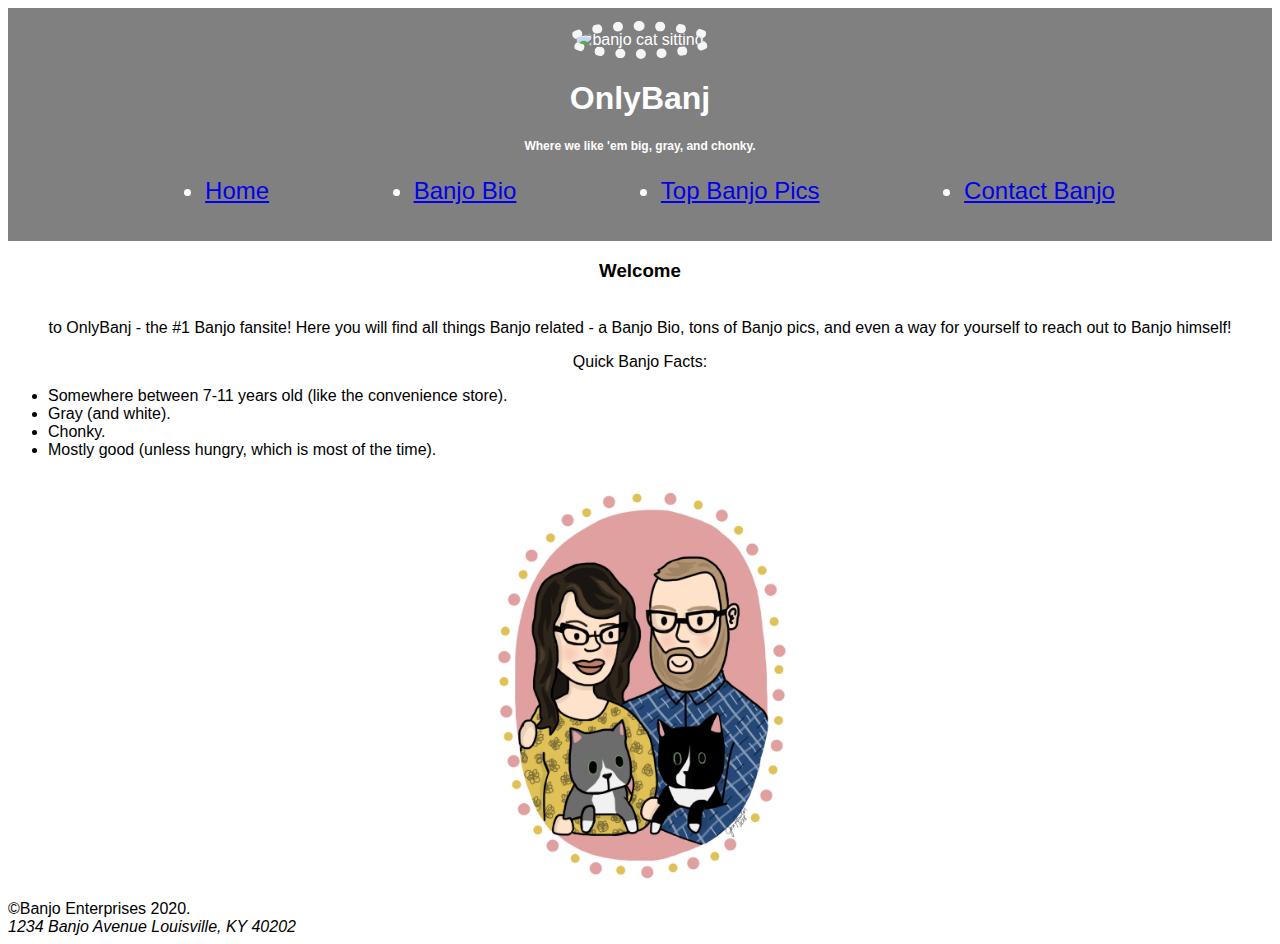
==== onlybanj/index.html @ 31d96cae "updated photo and other small changes" ====
<!DOCTYPE html>
<html>

<head>
  <meta charset="utf-8">
  <title>OnlyBanj</title>
  <meta name="Michelle Aubrey" content="">
  <meta name="OnlyBanj.com" content="">
  <meta name="viewport" content="width=device-width, initial-scale=1">

  <link href="style.css" rel="stylesheet">
  <script src="scripts.jss"></script>
</head>

<body>

  <header>
    <img class="headimage" alt="banjo cat sitting" src="images/banjosit.jpg">
    <h1>OnlyBanj</h1>
    <h2>Where we like 'em big, gray, and chonky.</h2>
    <nav>
      <ul class="mainnav">
        <!-- These pages still need to be built out -->
        <li><a href="/onlybanj">Home</a></li> 
        <li><a href="/banjobio">Banjo Bio</a></li> 
        <li><a href="/toppics">Top Banjo Pics</a></li>
        <li><a href="/contact">Contact Banjo</a></li>
      </ul>
    </nav>
  </header>

  <main>
    <section class="welcomemess"><h3>Welcome</h3> <br> to OnlyBanj - the #1 Banjo fansite! Here you will find all things Banjo related - a Banjo Bio, tons of Banjo pics, and even a way for yourself to reach out to Banjo himself!
    </section>

    <section class="banjofacts"><p>Quick Banjo Facts:</p>
    <ul class="facts">
      <li>Somewhere between 7-11 years old (like the convenience store).</li>
      <li>Gray (and white).</li>
      <li>Chonky.</li>
      <li>Mostly good (unless hungry, which is most of the time).</li>
    </ul>
  </section>
  <img class="image" src="images/family portrait.jpg" width="25%">
</main>

  <footer>
    &copy;Banjo Enterprises 2020.
    <address>1234 Banjo Avenue Louisville, KY 40202</address>
  </footer>

</body>

</html>
---- onlybanj/style.css ----
/* Universal Selector */

* {
    font-family: Arial, Helvetica, sans-serif;
}

/* Header */

header {
    font-size: 100%;
    color: white;
    background-color: grey;
    text-align: center;
    padding: 1%;
}

h2 {
    font-size: 75%;
}

.mainnav {
    display: flex;
    justify-content: space-evenly;
 
}

nav {
    font-size: 24px;

}

.headimage  {
    border: 10px dotted whitesmoke; 
    align-content: center;
    max-width: 20%;
    height: auto;
    border-radius: 50%;
}

main {
    text-align: center;

}

.facts {
    text-align: left;

}

/* Media Queries */

/* Extra small devices (phones, 600px and down) */
@media only screen and (max-width: 600px) {

    .headimage {
        width: 75%;
        height: 75%;
    }

    .mainnav {
        flex-wrap: wrap;
        flex-grow: 1;
    }
    
}

/* Large devices (laptops/desktops, 992px and up) */
@media only screen and (min-width: 992px) {...}

/* Extra large devices (large laptops and desktops, 1200px and up) */
@media only screen and (min-width: 1200px) {...}
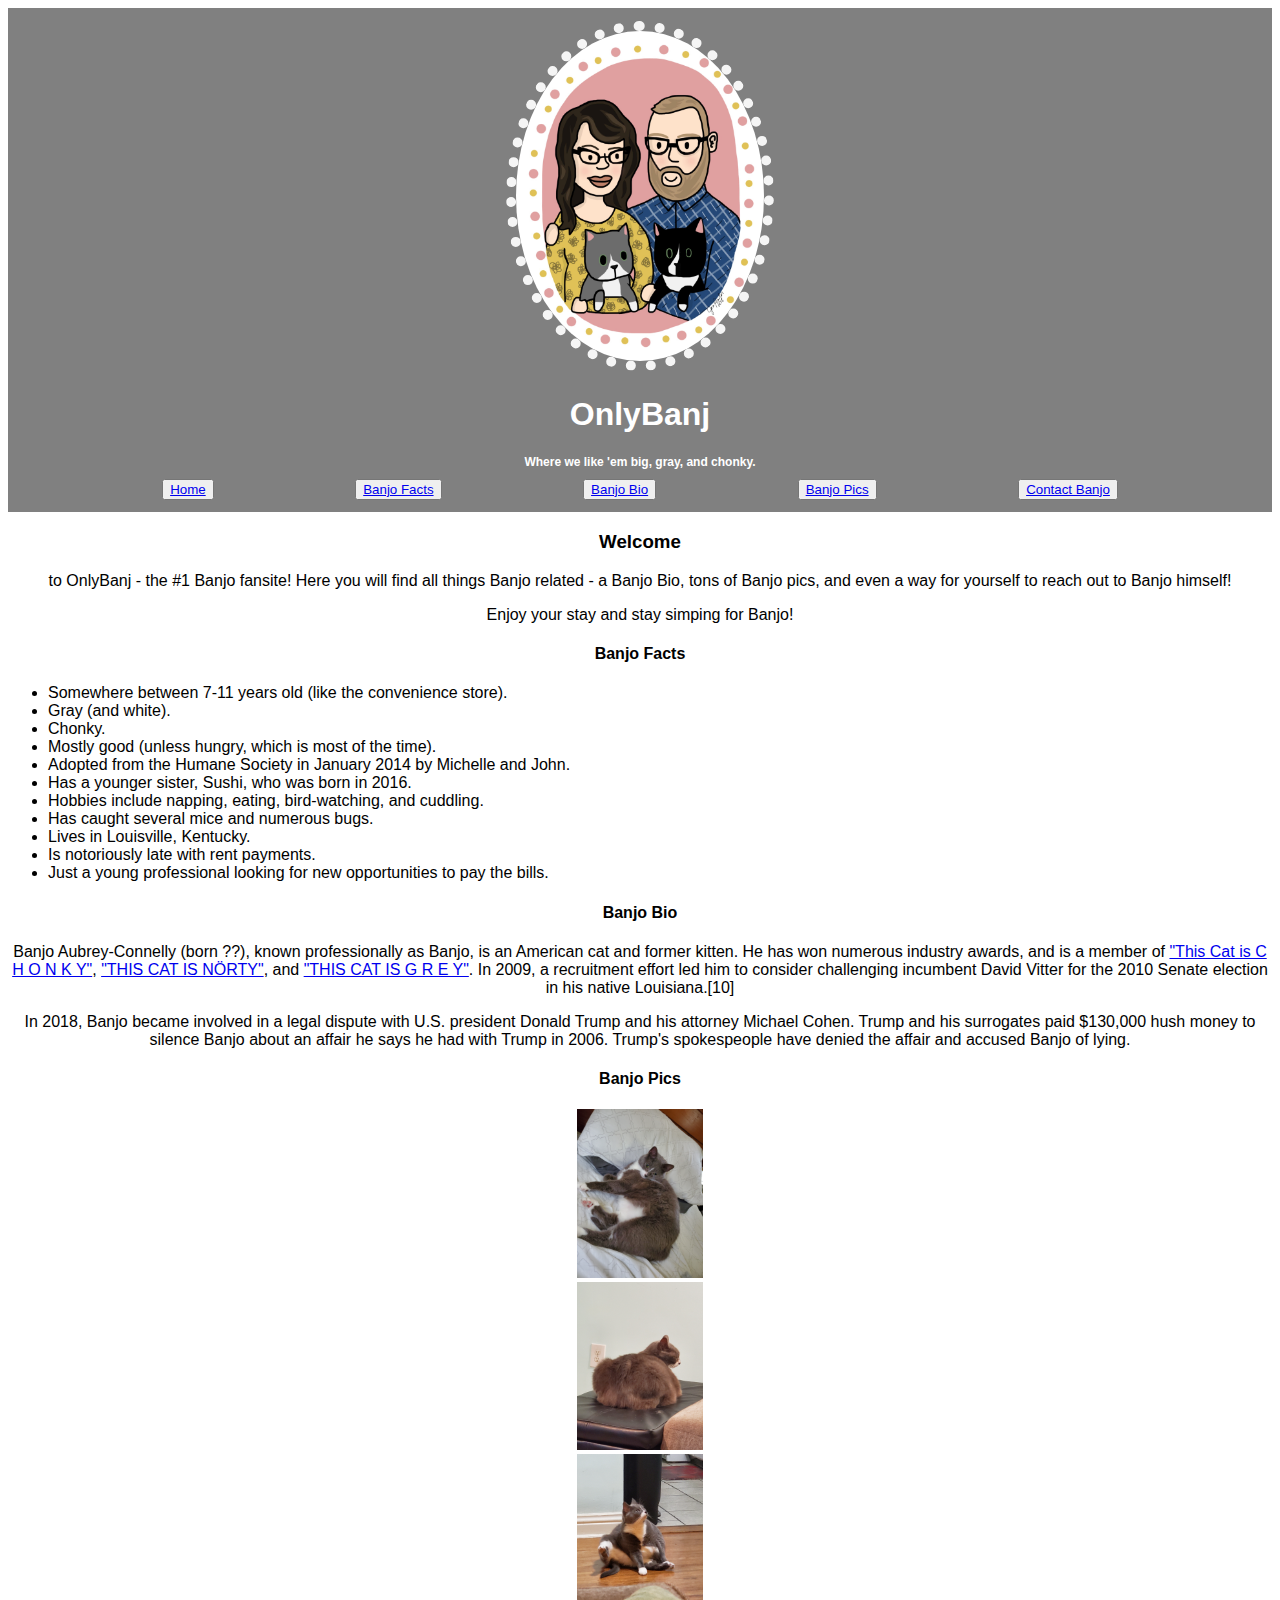
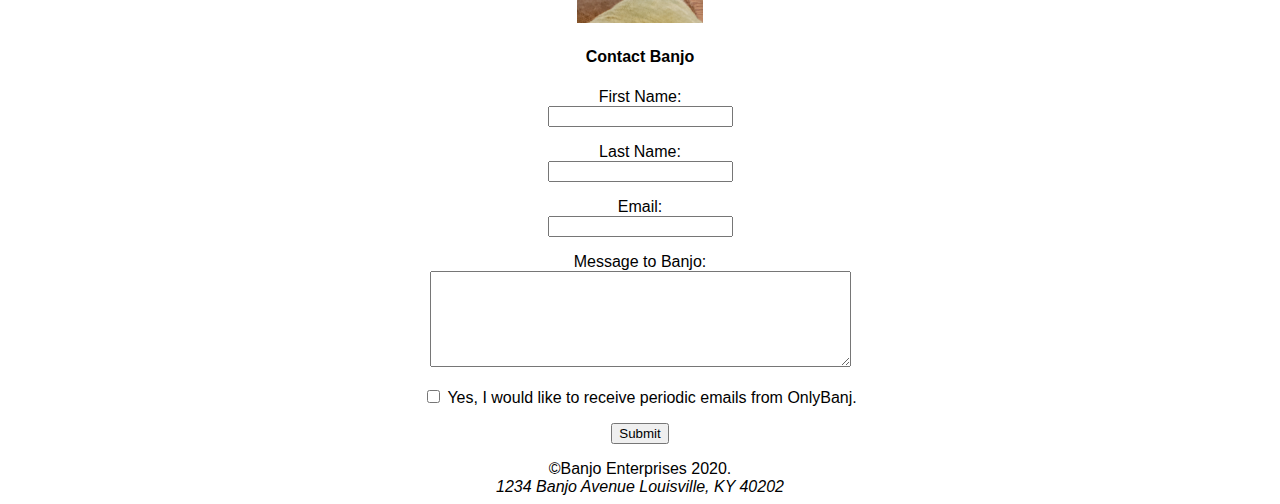
==== commit ae2a01eb: "overhauled html completely & fleshed out site with all desired sections. need to overhaul css to be " ====
--- a/onlybanj/index.html
+++ b/onlybanj/index.html
@@ -1,3 +1,4 @@
+<!-- Boiler Plate -->
 <!DOCTYPE html>
 <html>
 
@@ -7,45 +8,120 @@
   <meta name="Michelle Aubrey" content="">
   <meta name="OnlyBanj.com" content="">
   <meta name="viewport" content="width=device-width, initial-scale=1">
+  
+  <!-- CSS & Javascript Links -->
 
   <link href="style.css" rel="stylesheet">
   <script src="scripts.jss"></script>
 </head>
 
+<!-- Body -->
+
 <body>
 
+  <!-- Header -->
+
   <header>
-    <img class="headimage" alt="banjo cat sitting" src="images/banjosit.jpg">
+    <img class="headimage" alt="banjo close up, art by jen fowler" src="images/family portrait.jpg">
     <h1>OnlyBanj</h1>
     <h2>Where we like 'em big, gray, and chonky.</h2>
-    <nav>
-      <ul class="mainnav">
-        <!-- These pages still need to be built out -->
-        <li><a href="/onlybanj">Home</a></li> 
-        <li><a href="/banjobio">Banjo Bio</a></li> 
-        <li><a href="/toppics">Top Banjo Pics</a></li>
-        <li><a href="/contact">Contact Banjo</a></li>
-      </ul>
+
+    <!-- Main Navigation // buttons aren't linking correctly; need to figure that out -->
+
+    <nav class="mainnav">
+        <button class="navbutton"><a href="#welcomemess">Home</a></button> 
+        <button class="navbutton"><a href="#banjofacts">Banjo Facts</a></button> 
+        <button class="navbutton"><a href="#banjobio">Banjo Bio</a></button>
+        <button class="navbutton"><a href="#banjopics">Banjo Pics</a></button>
+        <button class="navbutton"><a href="#contactbanjo">Contact Banjo</a></button>
     </nav>
   </header>
 
+<!-- Body -->
+
+  <!-- Welcome Message -->
+
   <main>
-    <section class="welcomemess"><h3>Welcome</h3> <br> to OnlyBanj - the #1 Banjo fansite! Here you will find all things Banjo related - a Banjo Bio, tons of Banjo pics, and even a way for yourself to reach out to Banjo himself!
+    <section class="welcomemess">
+      <h3>Welcome</h3>
+        <p>to OnlyBanj - the #1 Banjo fansite! Here you will find all things Banjo related - a Banjo Bio, tons of Banjo pics, and even a way for yourself to reach out to Banjo himself!</p>
+        <p>Enjoy your stay and stay simping for Banjo!</p>
+      </section>
+
+    <!-- Banjo Facts -->
+
+    <section class="banjofacts"><p>
+      <h4>Banjo Facts</h4></p>
+        <ul class="facts">
+          <li>Somewhere between 7-11 years old (like the convenience store).</li>
+          <li>Gray (and white).</li>
+          <li>Chonky.</li>
+          <li>Mostly good (unless hungry, which is most of the time).</li>
+          <li>Adopted from the Humane Society in January 2014 by Michelle and John.</li>
+          <li>Has a younger sister, Sushi, who was born in 2016.</li>
+          <li>Hobbies include napping, eating, bird-watching, and cuddling.</li>
+          <li>Has caught several mice and numerous bugs.</li>
+          <li>Lives in Louisville, Kentucky.</li>
+          <li>Is notoriously late with rent payments.</li>
+          <li>Just a young professional looking for new opportunities to pay the bills.</li>
+        </ul>
     </section>
 
-    <section class="banjofacts"><p>Quick Banjo Facts:</p>
-    <ul class="facts">
-      <li>Somewhere between 7-11 years old (like the convenience store).</li>
-      <li>Gray (and white).</li>
-      <li>Chonky.</li>
-      <li>Mostly good (unless hungry, which is most of the time).</li>
-    </ul>
-  </section>
-  <img class="image" src="images/family portrait.jpg" width="25%">
-</main>
+     <!-- Banjo Bio -->
+
+    <section class="banjobio"><p>
+      <h4>Banjo Bio</h4></p>
+        <p>Banjo Aubrey-Connelly (born ??), known professionally as Banjo, is an American cat and former kitten. He has won numerous industry awards, and is a member of <a href="https://www.facebook.com/groups/133018060894811/">"This Cat is C H O N K Y"</a>, <a href="https://www.facebook.com/groups/2628535590553774/">"THIS CAT IS NÖRTY"</a>, and <a href="https://www.facebook.com/groups/2375918192693689/">"THIS CAT IS G R E Y"</a>. In 2009, a recruitment effort led him to consider challenging incumbent David Vitter for the 2010 Senate election in his native Louisiana.[10]</p>
+
+        <p>In 2018, Banjo became involved in a legal dispute with U.S. president Donald Trump and his attorney Michael Cohen. Trump and his surrogates paid $130,000 hush money to silence Banjo about an affair he says he had with Trump in 2006. Trump's spokespeople have denied the affair and accused Banjo of lying.</p>
+    </section>
+
+    <!-- Banjo Pics -->
+      <!-- Replace With Proper Gallery Tool -->
+
+    <section class="banjopics"><p>
+      <h4>Banjo Pics</h4></p>
+
+      <img class="galimg" alt="banjo laying in bed" src="images/banjobed.jpg" width="10%"><br>
+      <img class="galimg" alt="banjo posing with his butt front and center" src="images/banjobutt.jpg" width="10%"><br>
+      <img class="galimg" alt="banjo sitting oddly" src="images/banjosit.jpg" width="10%"><br>
+      
+    </section>
+
+    <!-- Contact Banjo -->
+      <!-- Need to Add Form Validation -->
+
+   <section class="contactbanjo"><p><h4>Contact Banjo</h4></p>
+
+      <form>
+        <label for="fname">First Name:</label>
+        <br>
+        <input type="text" id="fname" name="fname">
+        <p>
+        <label for="lname">Last Name:</label>
+        <br>
+        <input type="text" id="lname" name="lname">
+        <p>
+        <label for="email">Email:</label>
+        <br>
+        <input type="email" id="email" name="email">
+        <p>
+        <label for="message">Message to Banjo:</label>
+        <br>
+        <textarea id="message" name="message" rows="6" cols="50"></textarea>
+        <p>
+        <input type="checkbox" id="mailinglist" name="mailinglist" value="yes">
+        <label for="mailinglist">Yes, I would like to receive periodic emails from OnlyBanj.</label>
+        <p>
+        <input type="submit" value="Submit"><p>
+      </form>
+
+    </section>
+
+  <!-- Footer // want to make sticky footer-->
 
   <footer>
-    &copy;Banjo Enterprises 2020.
+    &copy;Banjo Enterprises 2020.<br>
     <address>1234 Banjo Avenue Louisville, KY 40202</address>
   </footer>
 
--- a/onlybanj/style.css
+++ b/onlybanj/style.css
@@ -1,4 +1,5 @@
 /* Universal Selector */
+/* 10/29/2020 Need to redo all CSS to fit in with newly updated HTML */
 
 * {
     font-family: Arial, Helvetica, sans-serif;
@@ -64,6 +65,15 @@
     
 }
 
+/* Extra small devices (phones, 600px and down) */
+@media only screen and (max-width: 600px) {...}
+
+/* Small devices (portrait tablets and large phones, 600px and up) */
+@media only screen and (min-width: 600px) {...}
+
+/* Medium devices (landscape tablets, 768px and up) */
+@media only screen and (min-width: 768px) {...}
+
 /* Large devices (laptops/desktops, 992px and up) */
 @media only screen and (min-width: 992px) {...}
 
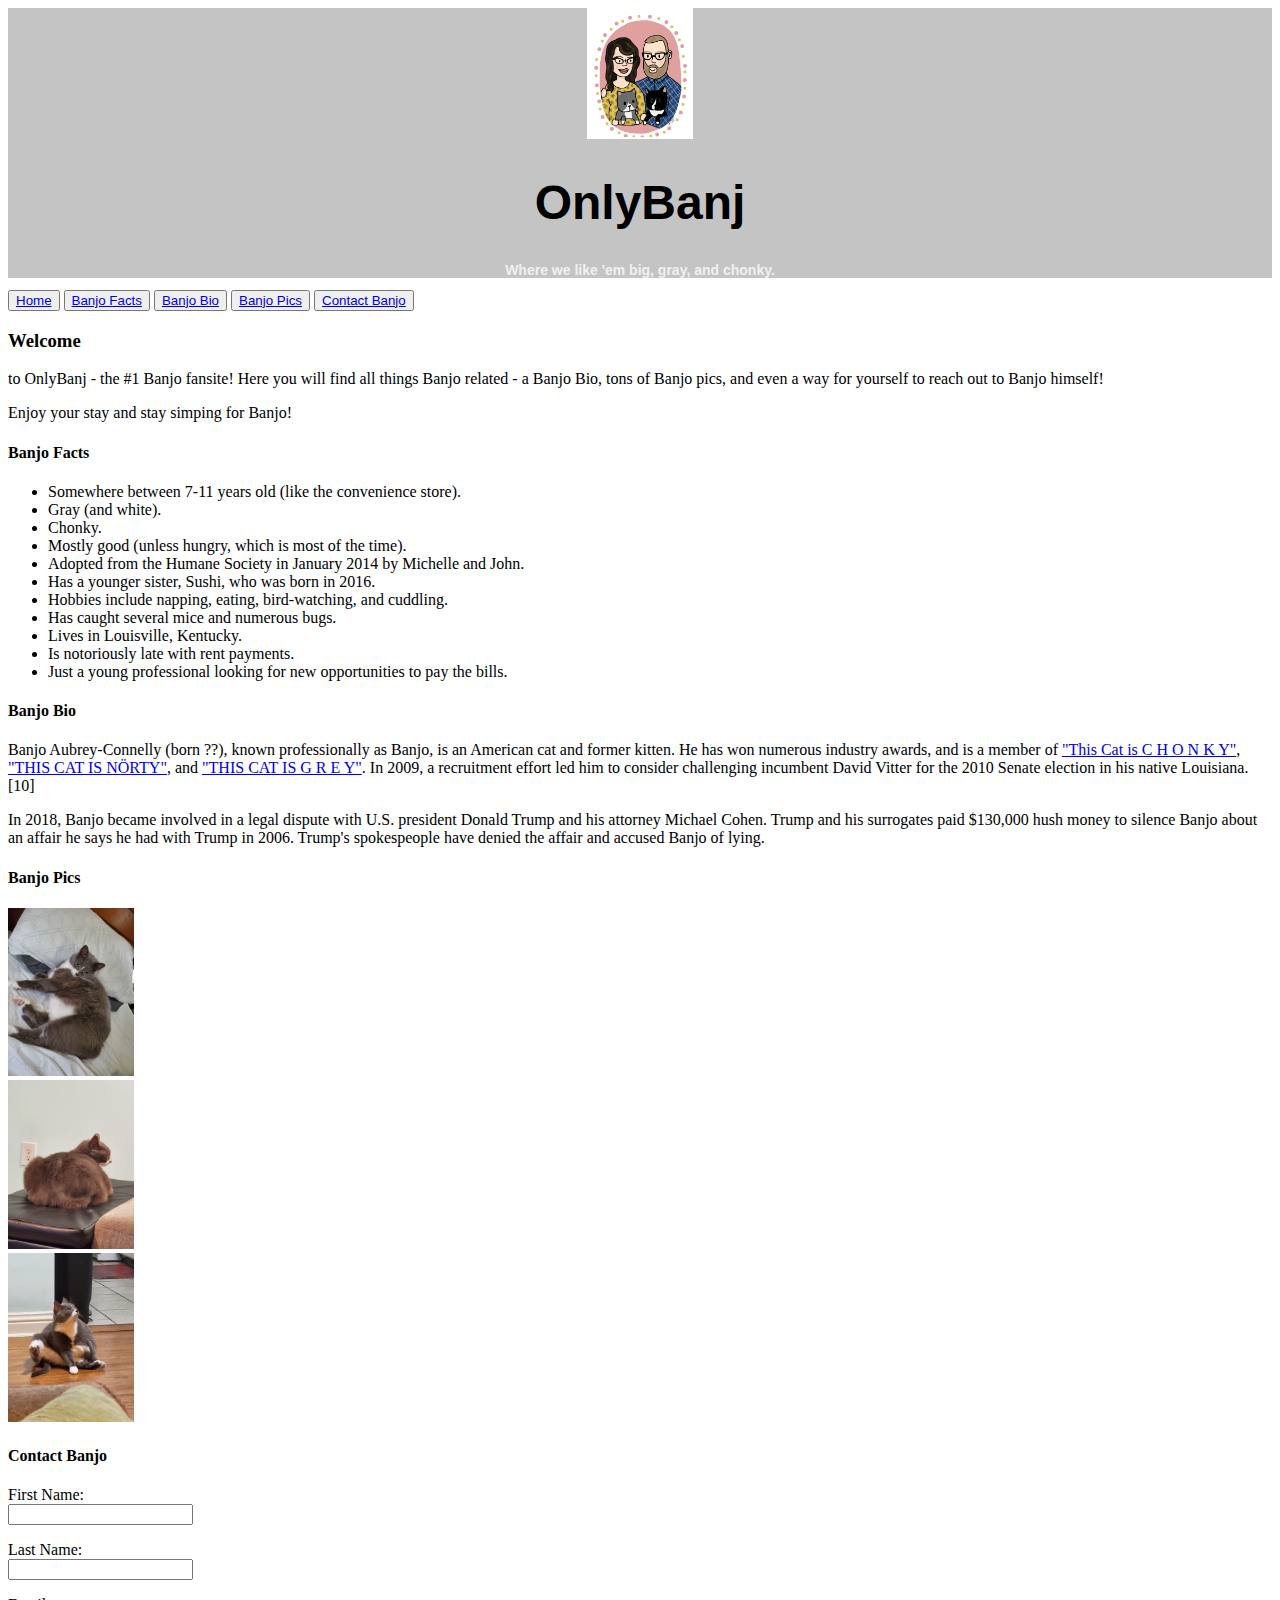
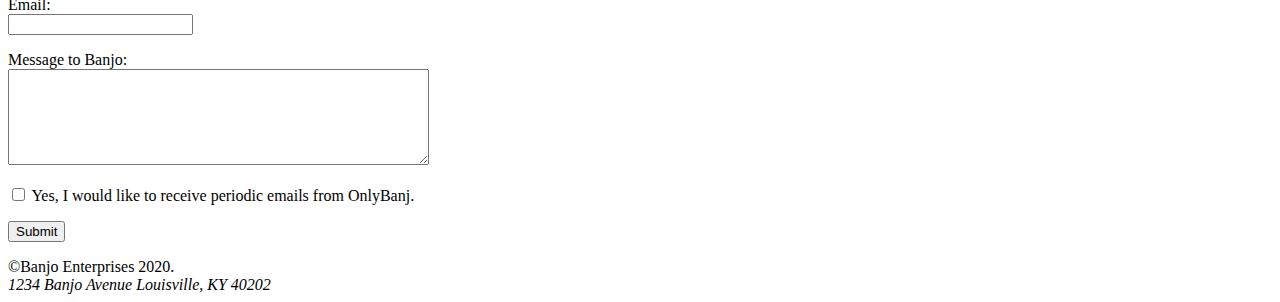
==== commit d1379d6e: "began overhaul of css; redid header elements" ====
--- a/onlybanj/index.html
+++ b/onlybanj/index.html
@@ -22,9 +22,12 @@
   <!-- Header -->
 
   <header>
+    <div class="header">
     <img class="headimage" alt="banjo close up, art by jen fowler" src="images/family portrait.jpg">
     <h1>OnlyBanj</h1>
     <h2>Where we like 'em big, gray, and chonky.</h2>
+    </div>
+    </header>
 
     <!-- Main Navigation // buttons aren't linking correctly; need to figure that out -->
 
--- a/onlybanj/style.css
+++ b/onlybanj/style.css
@@ -1,11 +1,13 @@
 /* Universal Selector */
 /* 10/29/2020 Need to redo all CSS to fit in with newly updated HTML */
 
-* {
-    font-family: Arial, Helvetica, sans-serif;
-}
+/* * {
+    /* font-family: Arial, Helvetica, sans-serif; */
+/* } */ 
 
 /* Header */
+
+/* Old Code
 
 header {
     font-size: 100%;
@@ -13,7 +15,9 @@
     background-color: grey;
     text-align: center;
     padding: 1%;
-}
+} */
+
+/* 
 
 h2 {
     font-size: 75%;
@@ -46,7 +50,57 @@
 .facts {
     text-align: left;
 
-}
+} */
+/* Begin New Code 11/5/20  */
+
+/* Header */
+
+.header {
+    background: #C4C4C4;
+    text-align: center;
+    background-position: center;
+    background-repeat: no-repeat;
+    background-size: cover;
+    position: relative;
+    height: 50%;
+
+    }
+
+    /* Header Photo - not cropping right to only show Banjo; need to figure that out*/
+
+        .headimage {
+
+        background: url(family portrait.jpg);
+        border: 2px solid #FFFFFF;
+        position: relative;
+        width: 102px;
+        height: 127px;
+        object-fit: cover;
+        object-position: 20% 10%;
+
+        }
+
+        /* H1 - OnlyBanj */
+
+        h1 {
+
+            position: relative;
+            font-family: Arial, Helvetica, sans-serif;
+            font-size: 48px;
+            color: #000000;
+
+        }
+
+        /* H2 * - Where We Like 'Em Big Gray & Chonky*/
+        
+        h2 {
+
+        position: relative;
+        font-family: Arial, Helvetica, sans-serif;
+        font-size: 14px;
+        color: #F1F1F1;
+
+        }
 
 /* Media Queries */
 
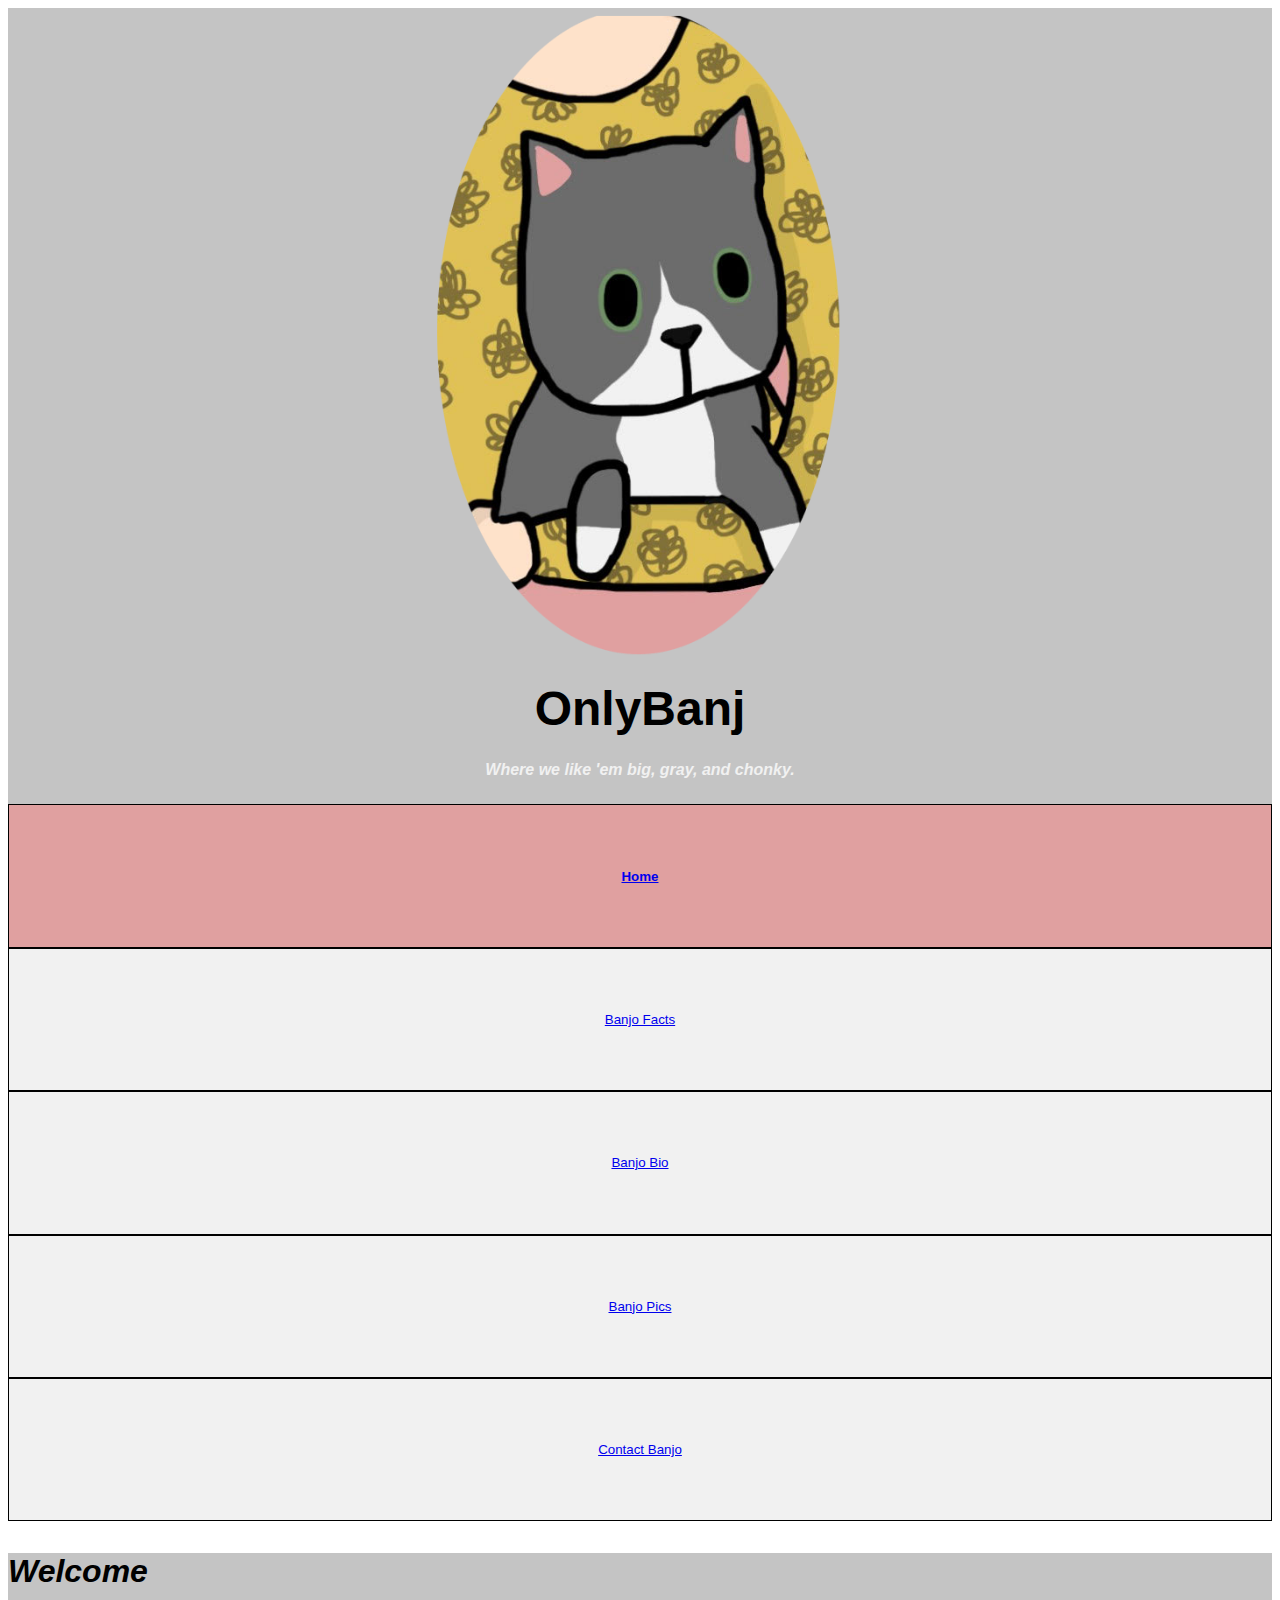
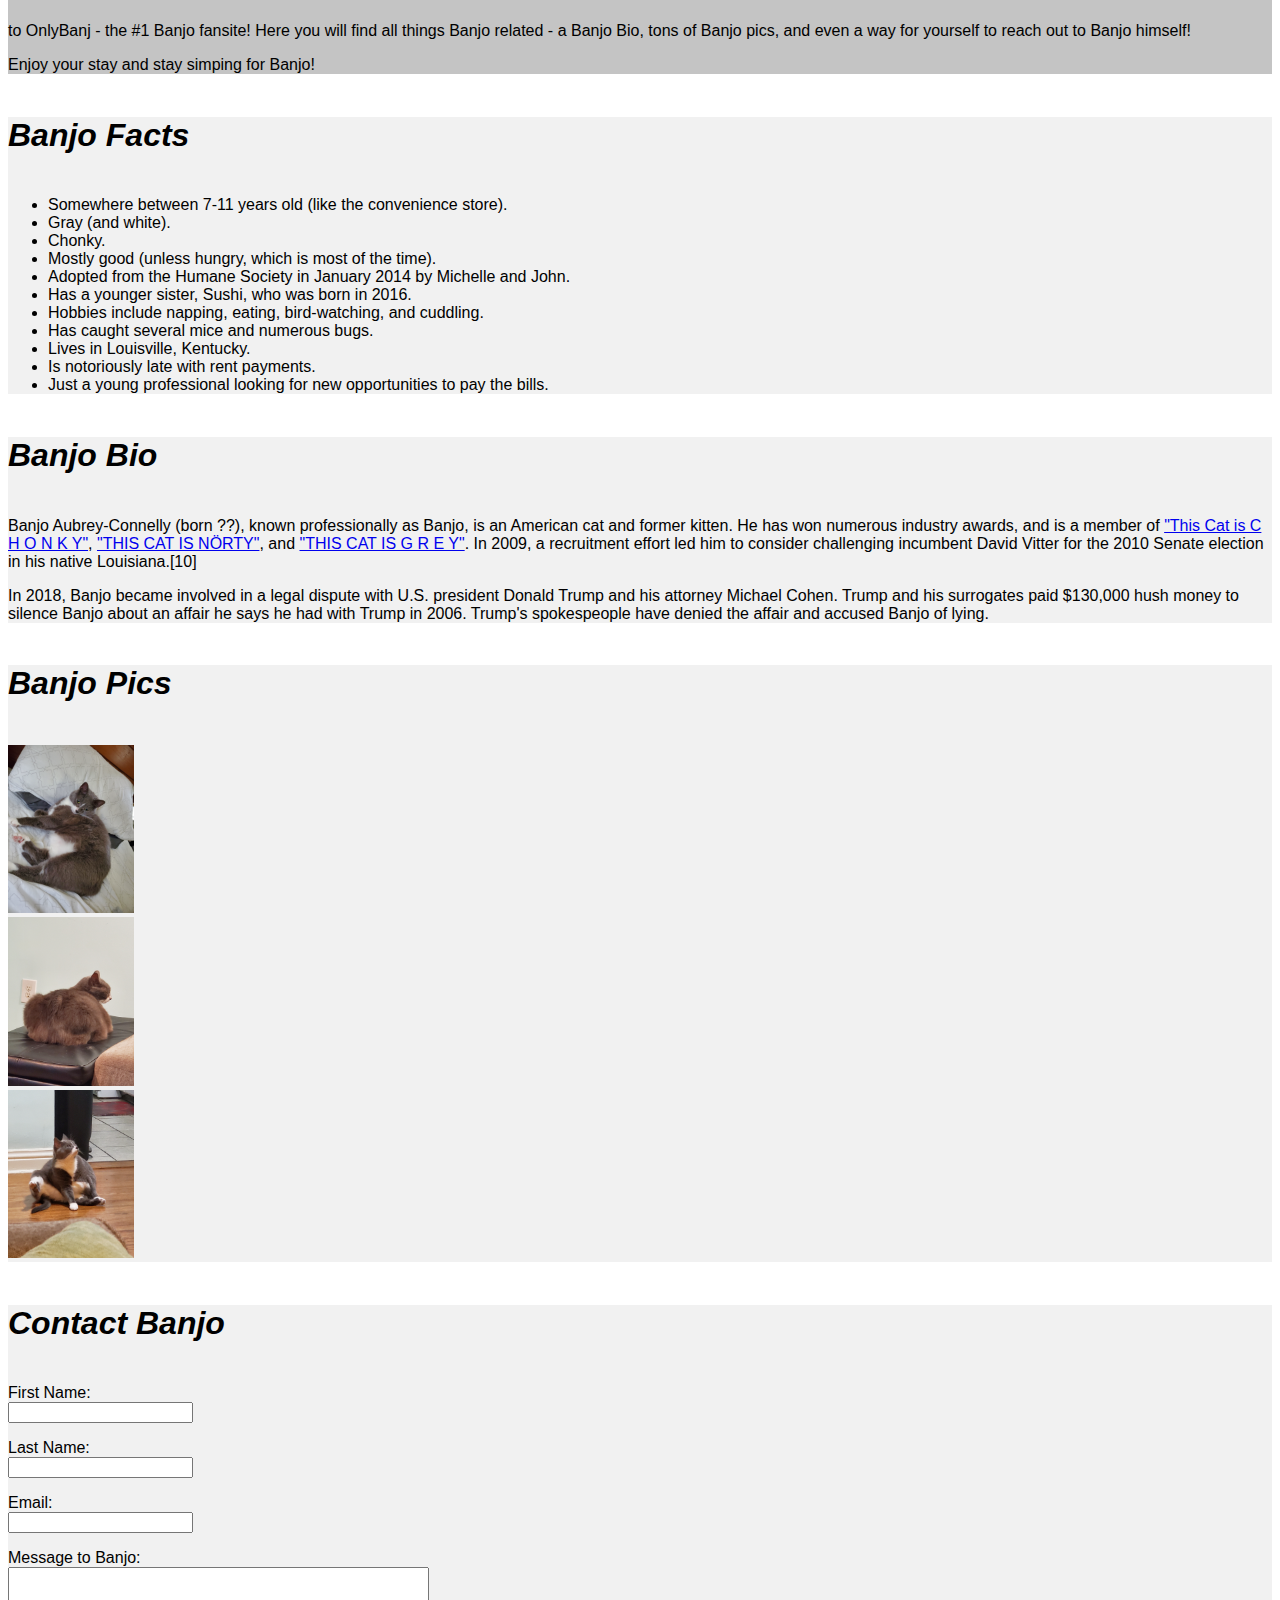
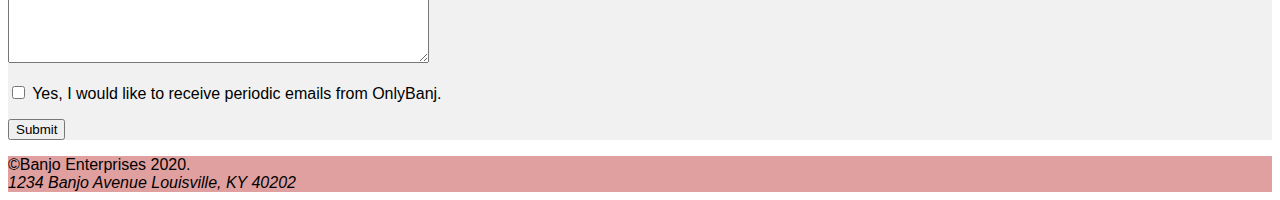
==== commit 0907ba19: "added more basic css sections" ====
--- a/onlybanj/index.html
+++ b/onlybanj/index.html
@@ -23,13 +23,13 @@
 
   <header>
     <div class="header">
-    <img class="headimage" alt="banjo close up, art by jen fowler" src="images/family portrait.jpg">
+    <img class="headimage" alt="banjo close up, art by jen fowler" src="images/banjocrop.png">
     <h1>OnlyBanj</h1>
     <h2>Where we like 'em big, gray, and chonky.</h2>
     </div>
     </header>
 
-    <!-- Main Navigation // buttons aren't linking correctly; need to figure that out -->
+    <!-- Main Navigation -->
 
     <nav class="mainnav">
         <button class="navbutton"><a href="#welcomemess">Home</a></button> 
@@ -45,7 +45,7 @@
   <!-- Welcome Message -->
 
   <main>
-    <section class="welcomemess">
+    <section class="welcomemess"><a name="welcomemess"></a>
       <h3>Welcome</h3>
         <p>to OnlyBanj - the #1 Banjo fansite! Here you will find all things Banjo related - a Banjo Bio, tons of Banjo pics, and even a way for yourself to reach out to Banjo himself!</p>
         <p>Enjoy your stay and stay simping for Banjo!</p>
@@ -53,7 +53,7 @@
 
     <!-- Banjo Facts -->
 
-    <section class="banjofacts"><p>
+    <section class="banjofacts"><a name="banjofacts"></a><p>
       <h4>Banjo Facts</h4></p>
         <ul class="facts">
           <li>Somewhere between 7-11 years old (like the convenience store).</li>
@@ -72,7 +72,7 @@
 
      <!-- Banjo Bio -->
 
-    <section class="banjobio"><p>
+    <section class="banjobio"><a name="banjobio"></a><p>
       <h4>Banjo Bio</h4></p>
         <p>Banjo Aubrey-Connelly (born ??), known professionally as Banjo, is an American cat and former kitten. He has won numerous industry awards, and is a member of <a href="https://www.facebook.com/groups/133018060894811/">"This Cat is C H O N K Y"</a>, <a href="https://www.facebook.com/groups/2628535590553774/">"THIS CAT IS NÖRTY"</a>, and <a href="https://www.facebook.com/groups/2375918192693689/">"THIS CAT IS G R E Y"</a>. In 2009, a recruitment effort led him to consider challenging incumbent David Vitter for the 2010 Senate election in his native Louisiana.[10]</p>
 
@@ -82,7 +82,7 @@
     <!-- Banjo Pics -->
       <!-- Replace With Proper Gallery Tool -->
 
-    <section class="banjopics"><p>
+    <section class="banjopics"><a name="banjopics"></a><p>
       <h4>Banjo Pics</h4></p>
 
       <img class="galimg" alt="banjo laying in bed" src="images/banjobed.jpg" width="10%"><br>
@@ -94,7 +94,7 @@
     <!-- Contact Banjo -->
       <!-- Need to Add Form Validation -->
 
-   <section class="contactbanjo"><p><h4>Contact Banjo</h4></p>
+   <section class="contactbanjo"><a name="contactbanjo"></a><p><h4>Contact Banjo</h4></p>
 
       <form>
         <label for="fname">First Name:</label>
--- a/onlybanj/style.css
+++ b/onlybanj/style.css
@@ -1,12 +1,3 @@
-/* Universal Selector */
-/* 10/29/2020 Need to redo all CSS to fit in with newly updated HTML */
-
-/* * {
-    /* font-family: Arial, Helvetica, sans-serif; */
-/* } */ 
-
-/* Header */
-
 /* Old Code
 
 header {
@@ -51,7 +42,15 @@
     text-align: left;
 
 } */
+
 /* Begin New Code 11/5/20  */
+
+/* Universal Selector */
+
+* {
+    font-family: Arial, Helvetica, sans-serif;
+    font-family: 'Lucida Sans', 'Lucida Sans Regular', 'Lucida Grande', 'Lucida Sans Unicode', Geneva, Verdana, sans-serif;
+ }
 
 /* Header */
 
@@ -66,17 +65,14 @@
 
     }
 
-    /* Header Photo - not cropping right to only show Banjo; need to figure that out*/
+    /* Header Photo */
 
         .headimage {
 
-        background: url(family portrait.jpg);
-        border: 2px solid #FFFFFF;
         position: relative;
-        width: 102px;
-        height: 127px;
         object-fit: cover;
-        object-position: 20% 10%;
+        width: 33%;
+        height: auto;
 
         }
 
@@ -86,8 +82,9 @@
 
             position: relative;
             font-family: Arial, Helvetica, sans-serif;
-            font-size: 48px;
+            font-size: 3em;
             color: #000000;
+            margin: auto;
 
         }
 
@@ -97,20 +94,116 @@
 
         position: relative;
         font-family: Arial, Helvetica, sans-serif;
-        font-size: 14px;
+        font-size: 1em;
+        font-style: italic;
         color: #F1F1F1;
+        margin: inherit;
+        padding: 2%;
+
 
         }
+
+/* Main Navigation */
+
+    .mainnav {
+
+    
+
+
+    }
+
+/* Nav Buttons */
+
+    .navbutton:first-child {
+
+        font-weight: bold;
+        background: #E0A0A0;
+    }
+
+    .navbutton {
+
+        position: relative;
+        width: 100%;
+        height: 20%;
+        background: #F1F1F1;
+        border: 1px solid #000000;
+        box-sizing: border-box;
+        align-content: center;
+        padding: 5%;
+
+    }
+
+/* Welcome Section */
+
+    h3 {
+
+        font-size: 2em;
+        font-style: italic;
+
+    }
+
+    .welcomemess {
+
+        background: #C4C4C4;
+
+    }
+
+/* Banjo Facts */
+
+    h4 {
+
+        font-size: 2em;
+        font-style: oblique;
+
+    }
+
+    .banjofacts {
+
+        background: #F1F1F1;
+
+    }
+
+/* Banjo Bio */
+
+    .banjobio {
+
+        background: #F1F1F1;
+
+    }
+
+/* Banjo Pics */
+
+.banjopics {
+
+    background: #F1F1F1;
+
+}
+
+/* Contact Banjo */
+
+.contactbanjo {
+
+    background: #F1F1F1;
+
+}
+
+/* Footer */
+
+footer {
+
+    background: #E0A0A0;
+
+}
 
 /* Media Queries */
 
 /* Extra small devices (phones, 600px and down) */
 @media only screen and (max-width: 600px) {
 
-    .headimage {
+    /* .headimage {
         width: 75%;
         height: 75%;
-    }
+    } */
 
     .mainnav {
         flex-wrap: wrap;
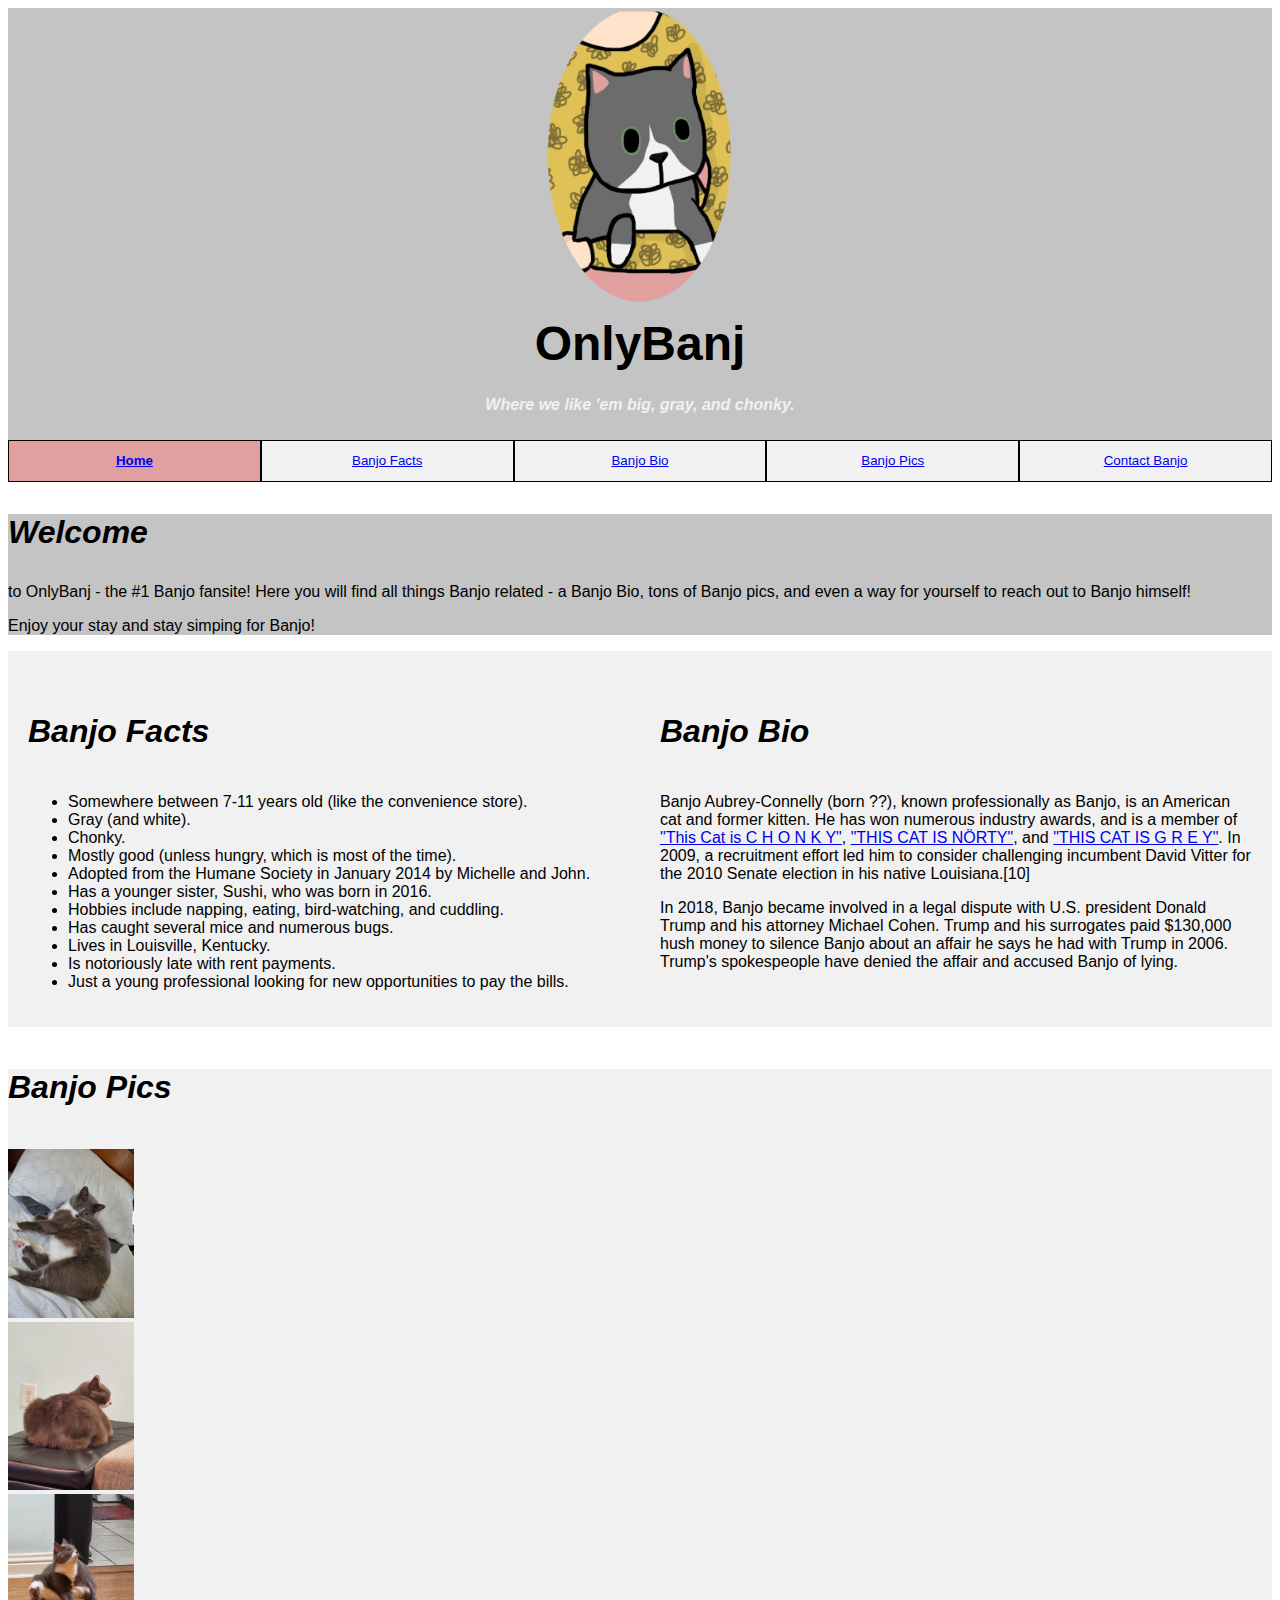
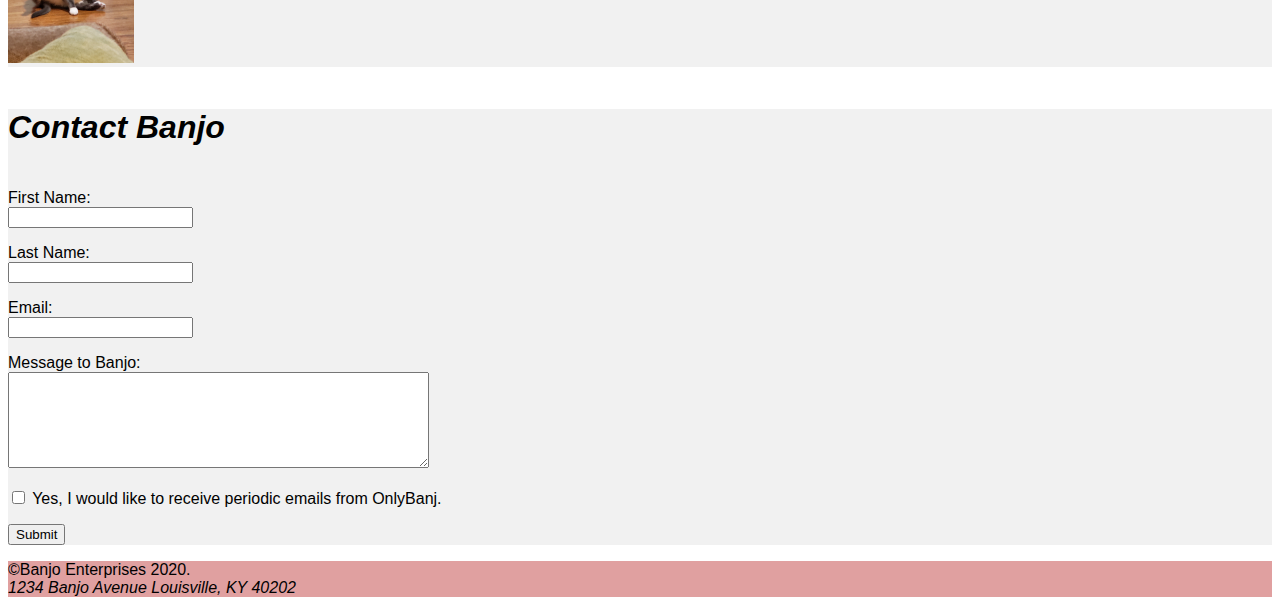
==== commit 1590772b: "added javascript form validation, corrected some bugs with how css was displaying, added larger res " ====
--- a/onlybanj/index.html
+++ b/onlybanj/index.html
@@ -12,12 +12,35 @@
   <!-- CSS & Javascript Links -->
 
   <link href="style.css" rel="stylesheet">
-  <script src="scripts.jss"></script>
+
 </head>
 
 <!-- Body -->
 
 <body>
+
+  <!-- Interactive NavBar -->
+
+<!-- Load an icon library to show a hamburger menu (bars) on small screens -->
+<link rel="stylesheet" href="https://cdnjs.cloudflare.com/ajax/libs/font-awesome/4.7.0/css/font-awesome.min.css">
+
+<!-- Top Navigation Menu -->
+<div class="topnav">
+  <a href="#home" class="active">Menu</a>
+  <!-- Navigation links (hidden by default) -->
+  <div id="myLinks">
+    <a href="#welcomemess">Home</a>
+    <a href="#banjofacts">Banjo Facts</a>
+    <a href="#banjobio">Banjo Bio</a>
+    <a href="#banjopics">Banjo Pics</a>
+    <a href="#contactbanjo">Contact Banjo</a>
+  </div>
+  <!-- "Hamburger menu" / "Bar icon" to toggle the navigation links -->
+  <a href="javascript:void(0);" class="icon" onclick="myFunction()">
+    <i class="fa fa-bars"></i>
+  </a>
+</div>
+
 
   <!-- Header -->
 
@@ -38,13 +61,14 @@
         <button class="navbutton"><a href="#banjopics">Banjo Pics</a></button>
         <button class="navbutton"><a href="#contactbanjo">Contact Banjo</a></button>
     </nav>
-  </header>
+  </header> 
 
 <!-- Body -->
 
   <!-- Welcome Message -->
 
   <main>
+
     <section class="welcomemess"><a name="welcomemess"></a>
       <h3>Welcome</h3>
         <p>to OnlyBanj - the #1 Banjo fansite! Here you will find all things Banjo related - a Banjo Bio, tons of Banjo pics, and even a way for yourself to reach out to Banjo himself!</p>
@@ -52,8 +76,8 @@
       </section>
 
     <!-- Banjo Facts -->
-
-    <section class="banjofacts"><a name="banjofacts"></a><p>
+    <div class="row">
+    <section class="banjofacts column"><a name="banjofacts"></a><p>
       <h4>Banjo Facts</h4></p>
         <ul class="facts">
           <li>Somewhere between 7-11 years old (like the convenience store).</li>
@@ -72,16 +96,18 @@
 
      <!-- Banjo Bio -->
 
-    <section class="banjobio"><a name="banjobio"></a><p>
+    <section class="banjobio column"><a name="banjobio"></a><p>
       <h4>Banjo Bio</h4></p>
         <p>Banjo Aubrey-Connelly (born ??), known professionally as Banjo, is an American cat and former kitten. He has won numerous industry awards, and is a member of <a href="https://www.facebook.com/groups/133018060894811/">"This Cat is C H O N K Y"</a>, <a href="https://www.facebook.com/groups/2628535590553774/">"THIS CAT IS NÖRTY"</a>, and <a href="https://www.facebook.com/groups/2375918192693689/">"THIS CAT IS G R E Y"</a>. In 2009, a recruitment effort led him to consider challenging incumbent David Vitter for the 2010 Senate election in his native Louisiana.[10]</p>
 
         <p>In 2018, Banjo became involved in a legal dispute with U.S. president Donald Trump and his attorney Michael Cohen. Trump and his surrogates paid $130,000 hush money to silence Banjo about an affair he says he had with Trump in 2006. Trump's spokespeople have denied the affair and accused Banjo of lying.</p>
     </section>
+  </div>
 
     <!-- Banjo Pics -->
-      <!-- Replace With Proper Gallery Tool -->
 
+
+      <!-- Original Code -->
     <section class="banjopics"><a name="banjopics"></a><p>
       <h4>Banjo Pics</h4></p>
 
@@ -116,7 +142,7 @@
         <input type="checkbox" id="mailinglist" name="mailinglist" value="yes">
         <label for="mailinglist">Yes, I would like to receive periodic emails from OnlyBanj.</label>
         <p>
-        <input type="submit" value="Submit"><p>
+        <input type="submit" value="Submit" onclick="validate()"><p>
       </form>
 
     </section>
@@ -127,7 +153,7 @@
     &copy;Banjo Enterprises 2020.<br>
     <address>1234 Banjo Avenue Louisville, KY 40202</address>
   </footer>
-
+  <script src="scripts.js"></script>
 </body>
 
 </html>--- a/onlybanj/style.css
+++ b/onlybanj/style.css
@@ -51,6 +51,7 @@
     font-family: Arial, Helvetica, sans-serif;
     font-family: 'Lucida Sans', 'Lucida Sans Regular', 'Lucida Grande', 'Lucida Sans Unicode', Geneva, Verdana, sans-serif;
  }
+
 
 /* Header */
 
@@ -103,18 +104,13 @@
 
         }
 
-/* Main Navigation */
-
-    .mainnav {
-
-    
-
-
-    }
-
-/* Nav Buttons */
-
-    .navbutton:first-child {
+        body {
+            box-sizing: border-box;
+        }
+
+/* /* Nav Buttons  */
+
+    /* .navbutton:first-child {
 
         font-weight: bold;
         background: #E0A0A0;
@@ -131,7 +127,7 @@
         align-content: center;
         padding: 5%;
 
-    }
+    } */
 
 /* Welcome Section */
 
@@ -198,31 +194,220 @@
 /* Media Queries */
 
 /* Extra small devices (phones, 600px and down) */
-@media only screen and (max-width: 600px) {
+/* @media only screen and (max-width: 600px) { */
 
     /* .headimage {
         width: 75%;
         height: 75%;
     } */
 
-    .mainnav {
+    /* .mainnav {
         flex-wrap: wrap;
         flex-grow: 1;
     }
+     */
     
-}
+/* } */
 
 /* Extra small devices (phones, 600px and down) */
-@media only screen and (max-width: 600px) {...}
+@media only screen and (max-width: 599px) {
+
+    .mainnav {
+        display: none;
+    }
+
+/* NavBar CSS */
+
+/* Style the navigation menu */
+.topnav {
+    overflow: hidden;
+    background-color: #E0A0A0;
+    position: relative;
+  }
+  
+  /* Hide the links inside the navigation menu (except for logo/home) */
+  .topnav #myLinks {
+    display: none;
+  }
+  
+  /* Style navigation menu links */
+  .topnav a {
+    color: white;
+    padding: 14px 16px;
+    text-decoration: none;
+    font-size: 17px;
+    display: block;
+  }
+  
+  /* Style the hamburger menu */
+  .topnav a.icon {
+    background: black;
+    display: block;
+    position: absolute;
+    right: 0;
+    top: 0;
+  }
+  
+  /* Add a grey background color on mouse-over */
+  .topnav a:hover {
+    background-color: #ddd;
+    color: black;
+  }
+  
+  /* Style the active link (or home/logo) */
+  .active {
+    background-color: #E0A0A0;
+    color: white;
+  }
+/* Main Navigation */
+
+.ham {
+    position: absolute;
+    /* always keep ham on top of everything */
+    z-index: 1000;
+    top: 20px;
+    right: 20px;
+    width: 36px;
+    height: 36px;
+    border: none;
+    cursor: pointer;
+    background-color: transparent;
+    /* show the menu image */
+    background-image: url("https://ljc-dev.github.io/testing0/ham.svg");
+    background-size: 100%;
+  }
+
+  /* change ham image to close */
+.showClose {
+    background-image: url("https://ljc-dev.github.io/testing0/ham-close.svg");
+    }
+
+    .navbar {
+        position: absolute;
+        top: 0;
+        left: 0;
+        background: black;
+        width: 100vw;
+        height: 100vh;
+        overflow: hidden;
+        color: white;
+        /* hide the menu above the screen by default */
+        transform: translateY(-100%);
+        /* transition adds a little animation when sliding in and out the menu */
+        transition: transform 0.2s ease;
+      }
+
+      .showNav {
+        /* show the menu */
+        transform: translateY(0);
+      }
+
+
+}
 
 /* Small devices (portrait tablets and large phones, 600px and up) */
-@media only screen and (min-width: 600px) {...}
+@media only screen and (min-width: 600px) {
+
+    .topnav {
+
+        display: none;
+    }
+
+/* /* Nav Buttons  */
+
+    .navbutton:first-child {
+
+        font-weight: bold;
+        background: #E0A0A0;
+    }
+
+    .navbutton {
+
+        position: relative;
+        width: 100%;
+        height: 20%;
+        background: #F1F1F1;
+        border: 1px solid #000000;
+        box-sizing: border-box;
+        align-content: center;
+        padding: 1%;
+
+    } 
+   
+    .headimage {
+        position: relative;
+        object-fit: cover;
+        width: 15%;
+        height: auto;
+
+}
 
 /* Medium devices (landscape tablets, 768px and up) */
-@media only screen and (min-width: 768px) {...}
+@media only screen and (min-width: 768px) {
+
+
+/* Make Columns */
+
+/* Container for flexboxes */
+.row {
+    display: flex;
+    flex-wrap: wrap;
+  }
+/* Create four equal columns */
+.column {
+    flex: 50%;
+    padding: 20px;
+  }
+
+}
 
 /* Large devices (laptops/desktops, 992px and up) */
-@media only screen and (min-width: 992px) {...}
-
-/* Extra large devices (large laptops and desktops, 1200px and up) */
-@media only screen and (min-width: 1200px) {...}
+
+@media only screen and (min-width: 992px) {
+
+    .mainnav {
+        list-style-type: none;
+        margin: 0;
+        padding: 0;
+        overflow: hidden;
+        background-color: #333;
+      }
+      
+      .navbutton {
+        float: left;
+        width: 20%;
+        height: 20%;
+        padding: 1%;
+      }
+      
+        /* a {
+        display: block;
+        color: white;
+        text-align: center;
+        padding: 14px 16px;
+        text-decoration: none;
+      } */
+      
+      /* Change the link color to #111 (black) on hover */
+      li a:hover {
+        background-color: #111;
+      }
+
+/* Make Columns */
+
+/* Container for flexboxes */
+.row {
+    display: flex;
+    flex-wrap: wrap;
+  }
+
+/* Create four equal columns */
+.column {
+    flex: 25%;
+    padding: 20px;
+  }
+
+
+
+
+}
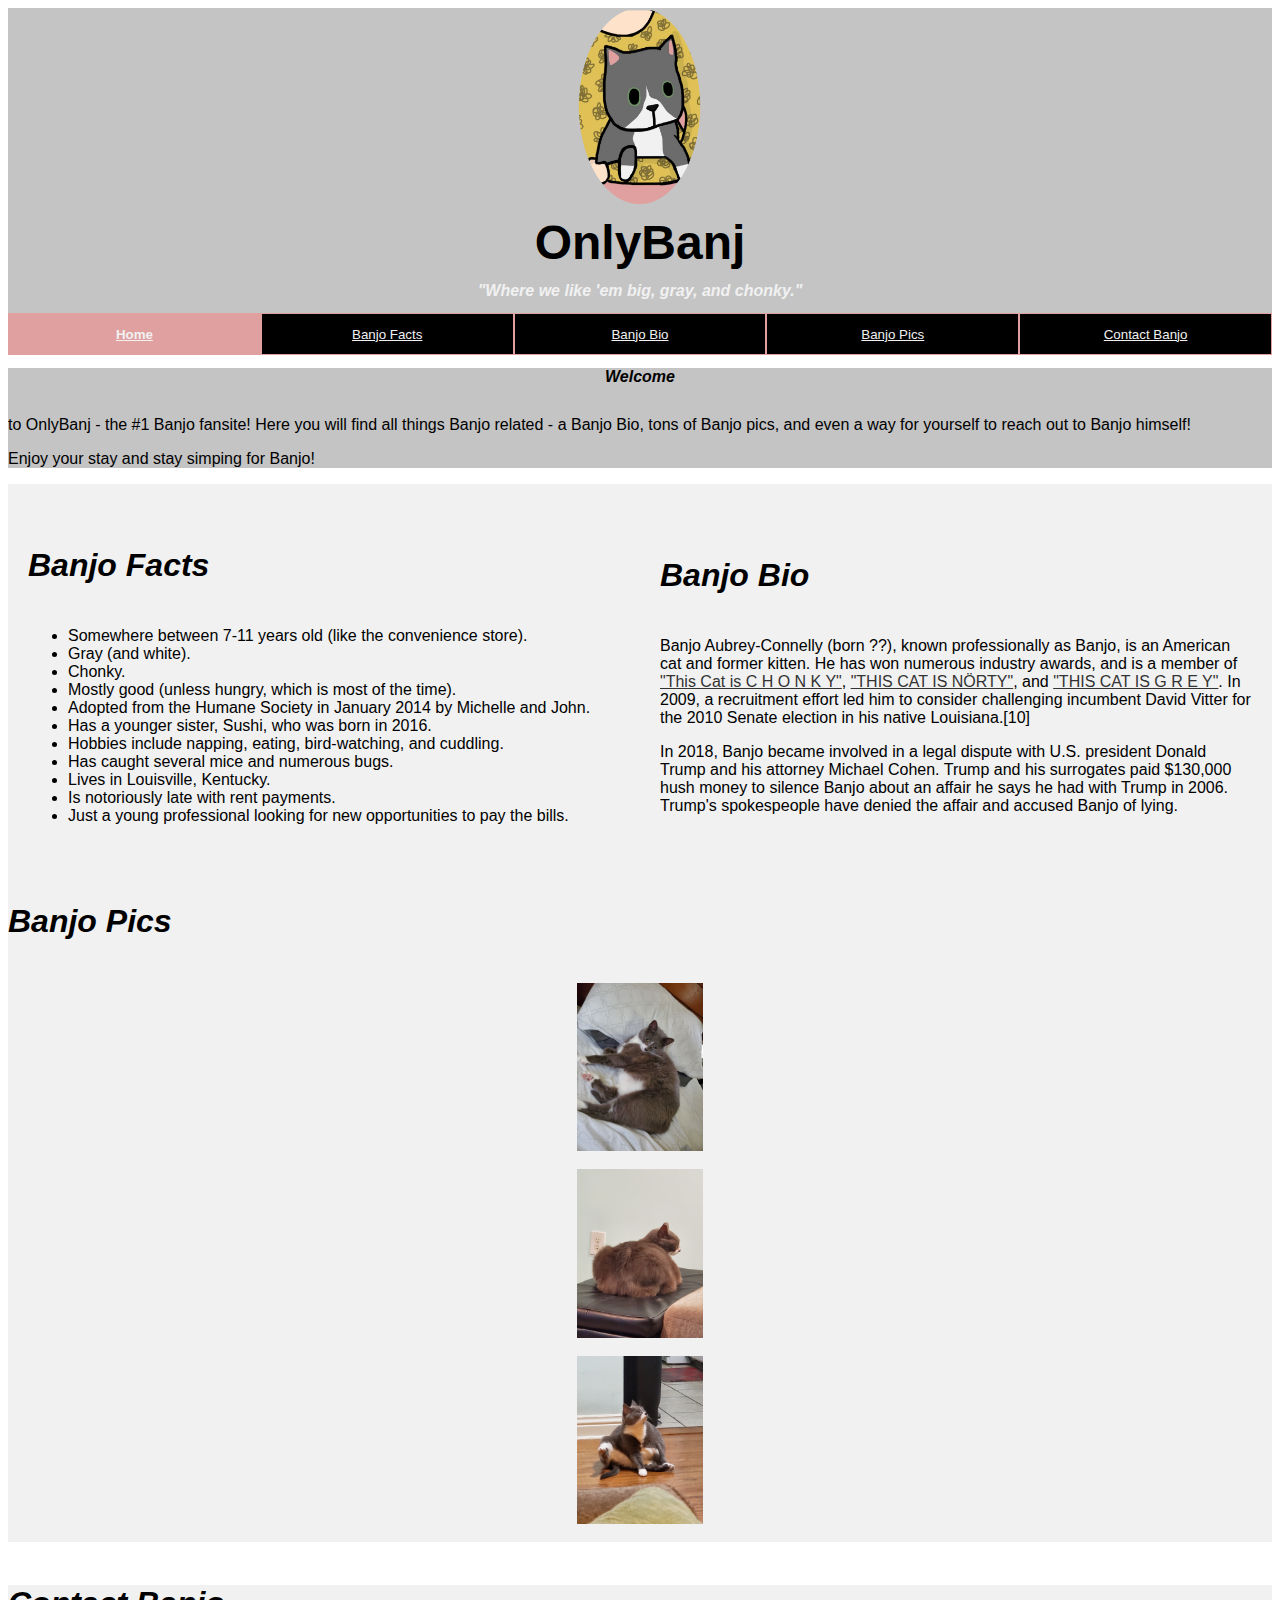
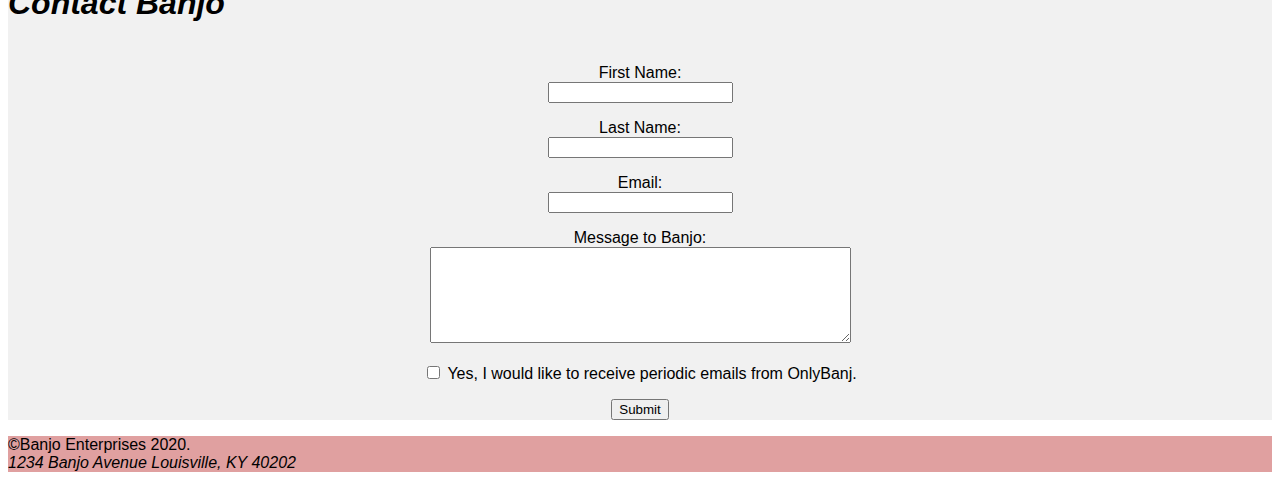
==== commit c30e97ea: "cleaned up some css, updated colors on navbar" ====
--- a/onlybanj/index.html
+++ b/onlybanj/index.html
@@ -48,7 +48,7 @@
     <div class="header">
     <img class="headimage" alt="banjo close up, art by jen fowler" src="images/banjocrop.png">
     <h1>OnlyBanj</h1>
-    <h2>Where we like 'em big, gray, and chonky.</h2>
+    <h2>"Where we like 'em big, gray, and chonky."</h2>
     </div>
     </header>
 
@@ -71,7 +71,7 @@
 
     <section class="welcomemess"><a name="welcomemess"></a>
       <h3>Welcome</h3>
-        <p>to OnlyBanj - the #1 Banjo fansite! Here you will find all things Banjo related - a Banjo Bio, tons of Banjo pics, and even a way for yourself to reach out to Banjo himself!</p>
+        <br>to OnlyBanj - the #1 Banjo fansite! Here you will find all things Banjo related - a Banjo Bio, tons of Banjo pics, and even a way for yourself to reach out to Banjo himself!</p>
         <p>Enjoy your stay and stay simping for Banjo!</p>
       </section>
 
@@ -111,9 +111,9 @@
     <section class="banjopics"><a name="banjopics"></a><p>
       <h4>Banjo Pics</h4></p>
 
-      <img class="galimg" alt="banjo laying in bed" src="images/banjobed.jpg" width="10%"><br>
-      <img class="galimg" alt="banjo posing with his butt front and center" src="images/banjobutt.jpg" width="10%"><br>
-      <img class="galimg" alt="banjo sitting oddly" src="images/banjosit.jpg" width="10%"><br>
+      <a href="images/banjobed.jpg"><img class="galimg" alt="banjo laying in bed" src="images/banjobed.jpg" width="10%"></a><br>
+      <a href="images/banjobutt.jpg"><img class="galimg" alt="banjo posing with his butt front and center" src="images/banjobutt.jpg" width="10%"></a><br>
+      <a href="images/banjosit.jpg"><img class="galimg" alt="banjo sitting oddly" src="images/banjosit.jpg" width="10%"></a><br>
       
     </section>
 
--- a/onlybanj/style.css
+++ b/onlybanj/style.css
@@ -1,54 +1,6 @@
-/* Old Code
-
-header {
-    font-size: 100%;
-    color: white;
-    background-color: grey;
-    text-align: center;
-    padding: 1%;
-} */
-
-/* 
-
-h2 {
-    font-size: 75%;
-}
-
-.mainnav {
-    display: flex;
-    justify-content: space-evenly;
- 
-}
-
-nav {
-    font-size: 24px;
-
-}
-
-.headimage  {
-    border: 10px dotted whitesmoke; 
-    align-content: center;
-    max-width: 20%;
-    height: auto;
-    border-radius: 50%;
-}
-
-main {
-    text-align: center;
-
-}
-
-.facts {
-    text-align: left;
-
-} */
-
-/* Begin New Code 11/5/20  */
-
 /* Universal Selector */
 
 * {
-    font-family: Arial, Helvetica, sans-serif;
     font-family: 'Lucida Sans', 'Lucida Sans Regular', 'Lucida Grande', 'Lucida Sans Unicode', Geneva, Verdana, sans-serif;
  }
 
@@ -99,42 +51,23 @@
         font-style: italic;
         color: #F1F1F1;
         margin: inherit;
-        padding: 2%;
+        padding: 1%;
 
 
         }
 
-        body {
-            box-sizing: border-box;
-        }
-
-/* /* Nav Buttons  */
-
-    /* .navbutton:first-child {
-
-        font-weight: bold;
-        background: #E0A0A0;
-    }
-
-    .navbutton {
-
-        position: relative;
-        width: 100%;
-        height: 20%;
-        background: #F1F1F1;
-        border: 1px solid #000000;
+    body {
         box-sizing: border-box;
-        align-content: center;
-        padding: 5%;
-
-    } */
+    }
 
 /* Welcome Section */
 
     h3 {
 
-        font-size: 2em;
+        font-size: 1em;
         font-style: italic;
+        margin: 1%;
+        text-align: center;
 
     }
 
@@ -167,11 +100,25 @@
 
     }
 
+    a {
+
+        color: #333;
+        
+    }
+
 /* Banjo Pics */
 
 .banjopics {
 
     background: #F1F1F1;
+    align-content: center;
+
+}
+
+.galimg {
+    display: block;
+    margin-left: auto;
+    margin-right: auto;
 
 }
 
@@ -183,6 +130,16 @@
 
 }
 
+form {
+
+    display: block;
+    margin-left: auto;
+    margin-right: auto;
+    justify-content: center;
+    text-align: center;
+
+}
+
 /* Footer */
 
 footer {
@@ -192,22 +149,6 @@
 }
 
 /* Media Queries */
-
-/* Extra small devices (phones, 600px and down) */
-/* @media only screen and (max-width: 600px) { */
-
-    /* .headimage {
-        width: 75%;
-        height: 75%;
-    } */
-
-    /* .mainnav {
-        flex-wrap: wrap;
-        flex-grow: 1;
-    }
-     */
-    
-/* } */
 
 /* Extra small devices (phones, 600px and down) */
 @media only screen and (max-width: 599px) {
@@ -313,7 +254,7 @@
         display: none;
     }
 
-/* /* Nav Buttons  */
+/* Nav Buttons  */
 
     .navbutton:first-child {
 
@@ -326,18 +267,24 @@
         position: relative;
         width: 100%;
         height: 20%;
-        background: #F1F1F1;
-        border: 1px solid #000000;
+        background: #000000;
+        border: 1px solid #e0a0a0;
         box-sizing: border-box;
         align-content: center;
         padding: 1%;
 
     } 
+
+    .mainnav a {
+
+        color: #F1F1F1;
+
+    }
    
     .headimage {
         position: relative;
         object-fit: cover;
-        width: 15%;
+        width: 10%;
         height: auto;
 
 }
@@ -353,11 +300,11 @@
     display: flex;
     flex-wrap: wrap;
   }
-/* Create four equal columns */
+
 .column {
-    flex: 50%;
-    padding: 20px;
-  }
+    align-content: center;
+  }
+  
 
 }
 
@@ -401,7 +348,7 @@
     flex-wrap: wrap;
   }
 
-/* Create four equal columns */
+/* Create 2 equal columns */
 .column {
     flex: 25%;
     padding: 20px;
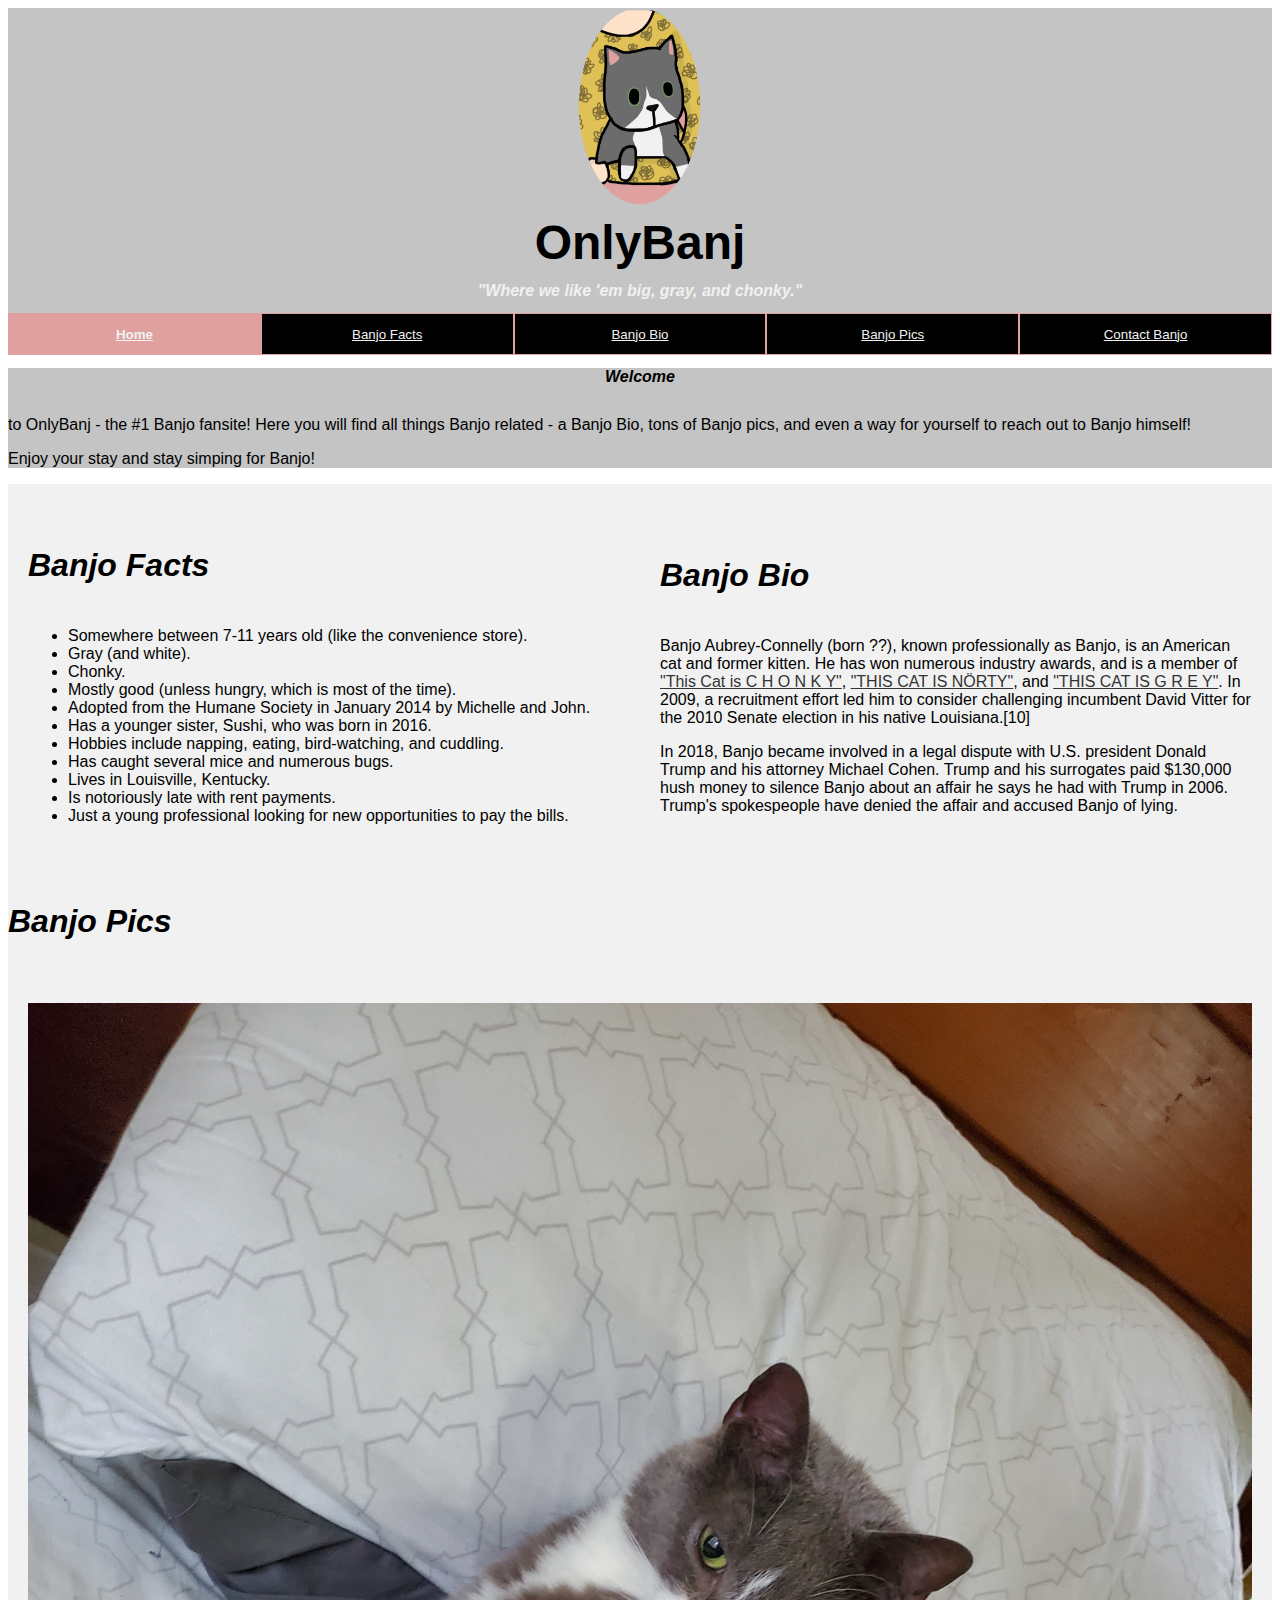
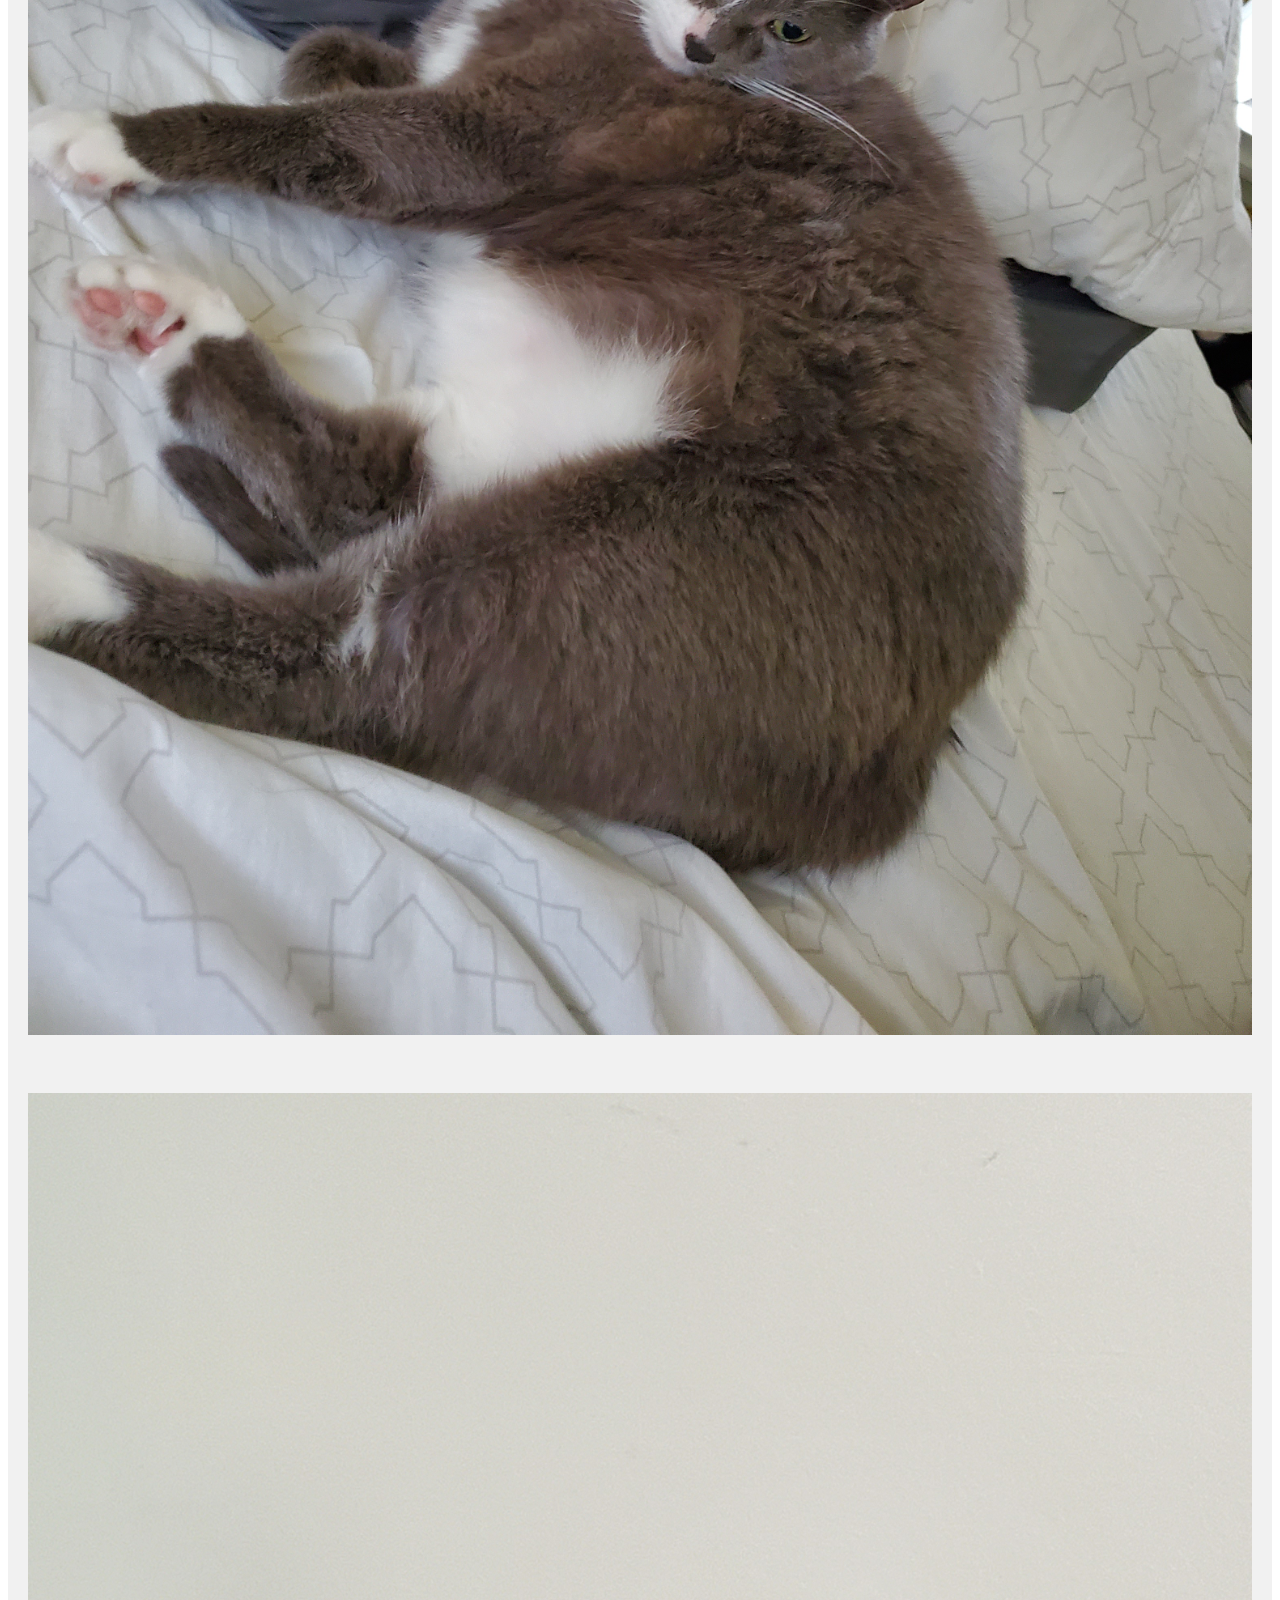
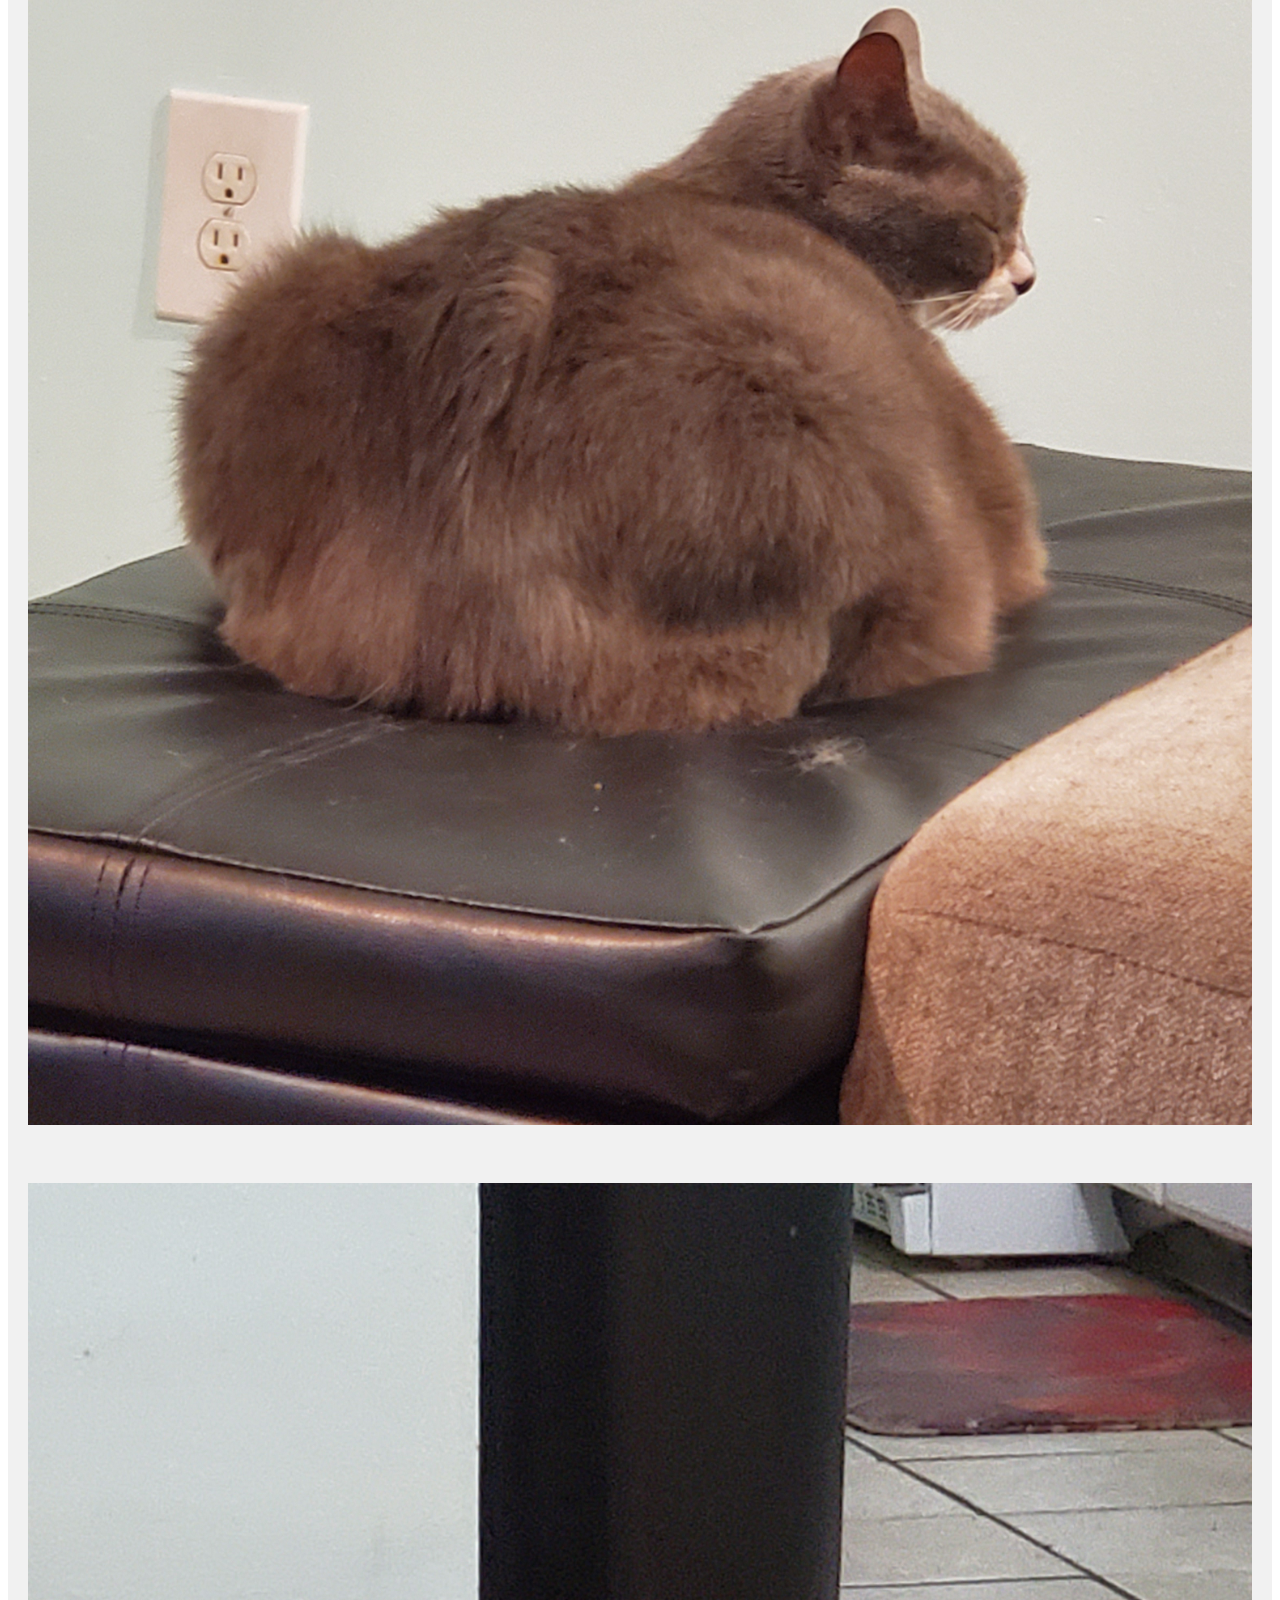
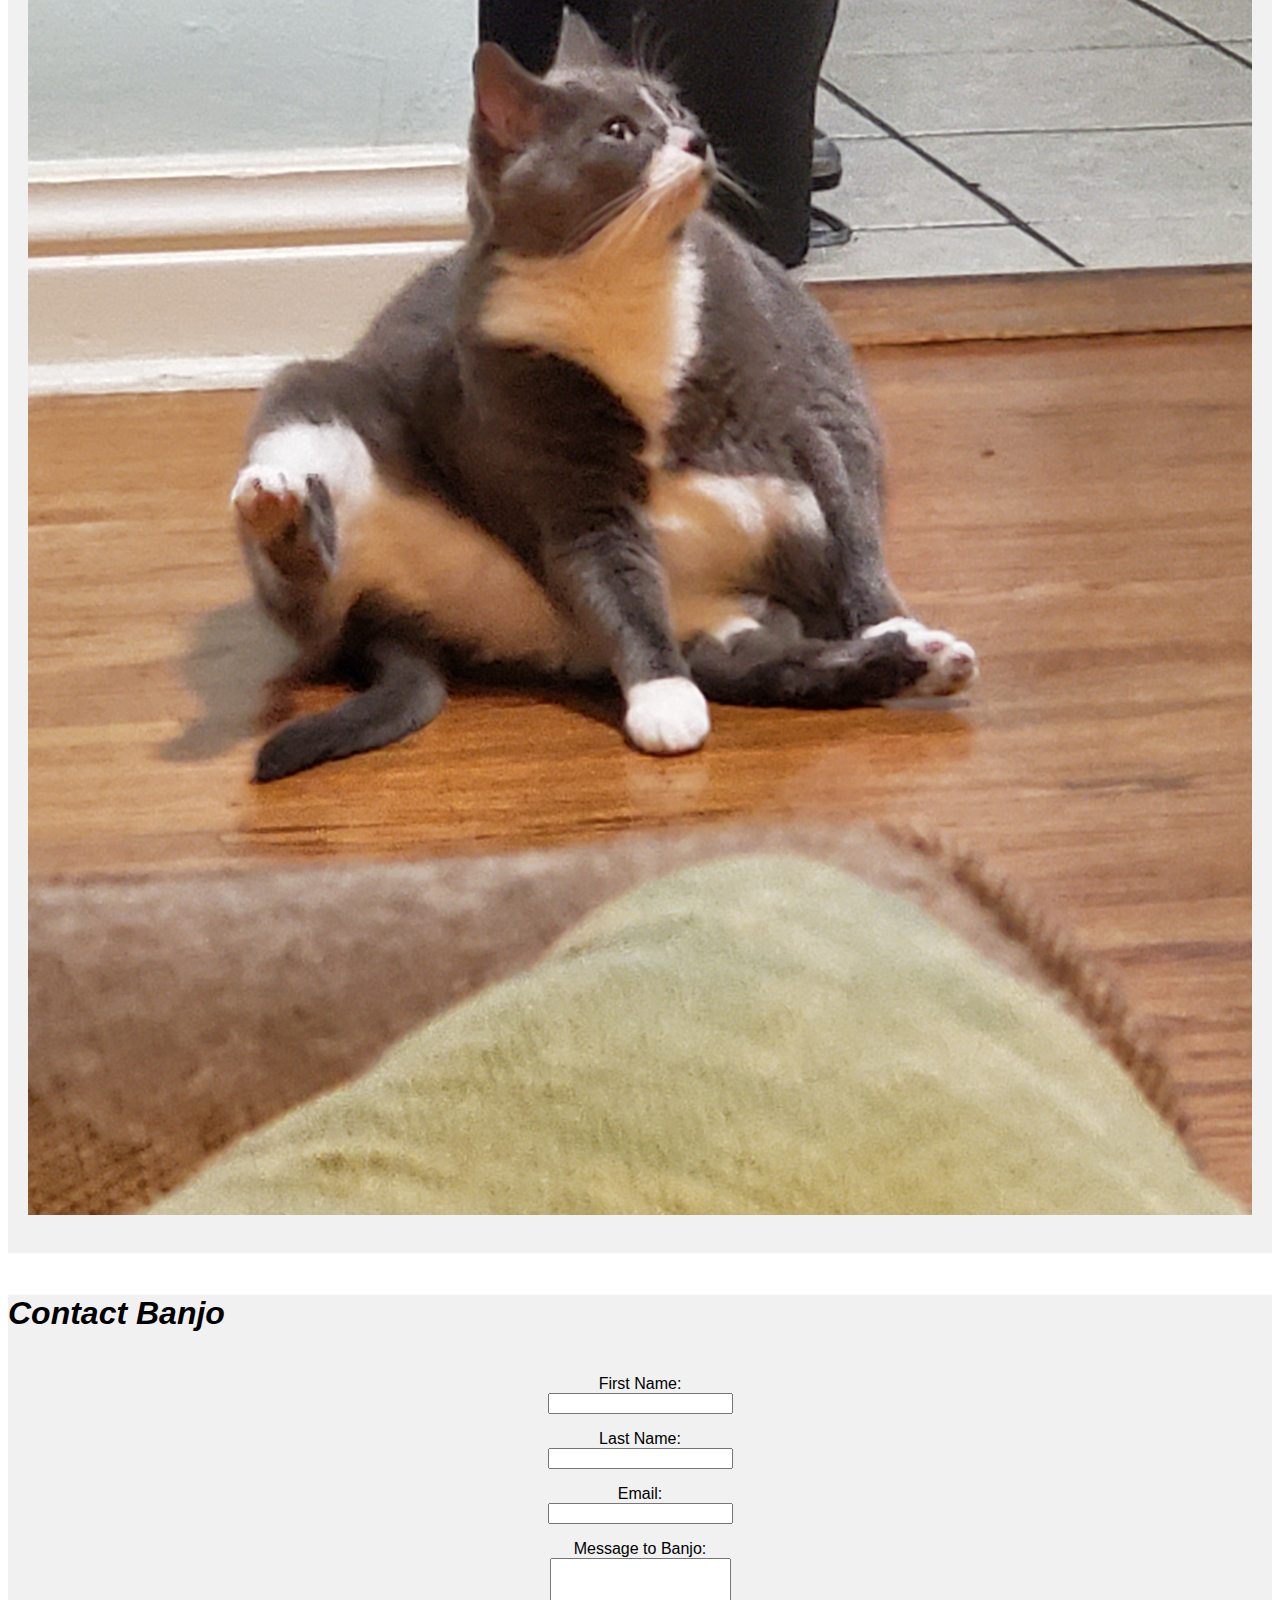
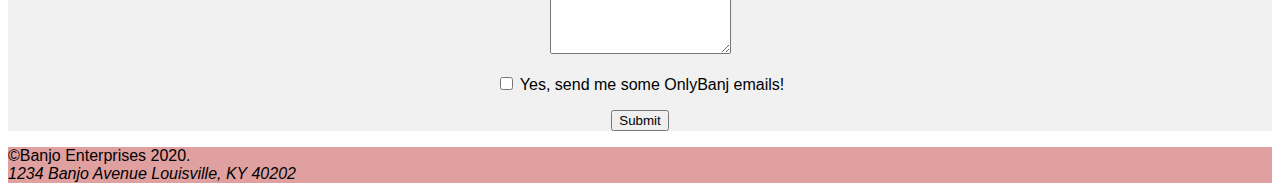
==== commit 1e90f91b: "updated code to improve mobile experience" ====
--- a/onlybanj/index.html
+++ b/onlybanj/index.html
@@ -111,9 +111,9 @@
     <section class="banjopics"><a name="banjopics"></a><p>
       <h4>Banjo Pics</h4></p>
 
-      <a href="images/banjobed.jpg"><img class="galimg" alt="banjo laying in bed" src="images/banjobed.jpg" width="10%"></a><br>
-      <a href="images/banjobutt.jpg"><img class="galimg" alt="banjo posing with his butt front and center" src="images/banjobutt.jpg" width="10%"></a><br>
-      <a href="images/banjosit.jpg"><img class="galimg" alt="banjo sitting oddly" src="images/banjosit.jpg" width="10%"></a><br>
+      <a class="row" href="images/banjobed.jpg"><img class="galimg column" alt="banjo laying in bed" src="images/banjobed.jpg" width="10%"></a><br>
+      <a class="row" href="images/banjobutt.jpg"><img class="galimg column"" alt="banjo posing with his butt front and center" src="images/banjobutt.jpg" width="10%"></a><br>
+      <a class="row" href="images/banjosit.jpg"><img class="galimg column"" alt="banjo sitting oddly" src="images/banjosit.jpg" width="10%"></a><br>
       
     </section>
 
@@ -137,10 +137,10 @@
         <p>
         <label for="message">Message to Banjo:</label>
         <br>
-        <textarea id="message" name="message" rows="6" cols="50"></textarea>
+        <textarea id="message" name="message" rows="6" cols="20"></textarea>
         <p>
         <input type="checkbox" id="mailinglist" name="mailinglist" value="yes">
-        <label for="mailinglist">Yes, I would like to receive periodic emails from OnlyBanj.</label>
+        <label for="mailinglist">Yes, send me some OnlyBanj emails!</label>
         <p>
         <input type="submit" value="Submit" onclick="validate()"><p>
       </form>
--- a/onlybanj/style.css
+++ b/onlybanj/style.css
@@ -137,6 +137,7 @@
     margin-right: auto;
     justify-content: center;
     text-align: center;
+    width: auto;
 
 }
 
@@ -303,6 +304,7 @@
 
 .column {
     align-content: center;
+    flex-grow: 1;
   }
   
 
@@ -352,9 +354,11 @@
 .column {
     flex: 25%;
     padding: 20px;
-  }
-
-
-
-
-}
+    flex-grow: 1;
+  }
+
+
+
+
+}
+}